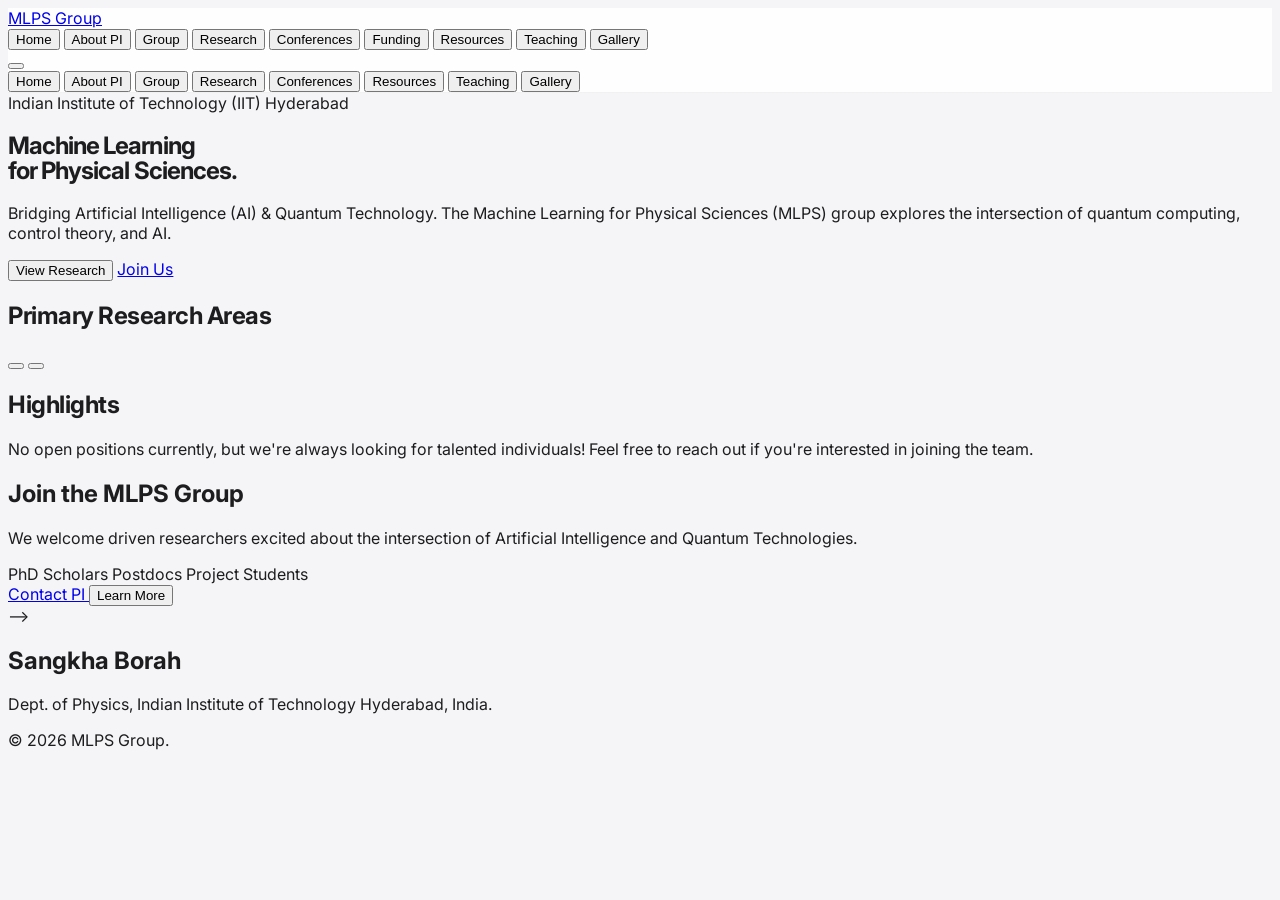
==== index.html @ 763b447e "Mar 2 - 2026" ====
<!DOCTYPE html>
<html lang="en">
<head>
    <meta charset="UTF-8">
    <meta name="viewport" content="width=device-width, initial-scale=1.0">
    <title>MLPS | Machine Learning for Physical Sciences</title>
    <!-- Tailwind CSS -->
    <script src="https://cdn.tailwindcss.com"></script>
    <!-- Google Fonts: Inter -->
    <link rel="preconnect" href="https://fonts.googleapis.com">
    <link rel="preconnect" href="https://fonts.gstatic.com" crossorigin>
    <link href="https://fonts.googleapis.com/css2?family=Inter:wght@300;400;500;600;700;800&display=swap" rel="stylesheet">
    <!-- Lucide Icons -->
    <script src="https://unpkg.com/lucide@latest"></script>

    <style>
        :root {
            --bg-body: #F5F5F7;
            --text-primary: #1D1D1F;
            --text-secondary: #86868B;
        }
        
        body {
            font-family: 'Inter', sans-serif;
            background-color: var(--bg-body);
            color: var(--text-primary);
            -webkit-font-smoothing: antialiased;
            overflow-y: scroll; /* Prevent layout shift when switching tabs */
        }

        /* Glassmorphism Navigation */
        .glass-nav {
            background: rgba(255, 255, 255, 0.85);
            backdrop-filter: saturate(180%) blur(20px);
            -webkit-backdrop-filter: saturate(180%) blur(20px);
            border-bottom: 1px solid rgba(0,0,0,0.05);
        }

        /* Apple-style Bento Cards */
        .card {
            background: white;
            border-radius: 24px;
            box-shadow: 0 4px 6px -1px rgba(0, 0, 0, 0.02), 0 2px 4px -1px rgba(0, 0, 0, 0.02);
            transition: all 0.4s cubic-bezier(0.25, 0.8, 0.25, 1);
            overflow: hidden;
        }
        
        .card:hover {
            transform: scale(1.01);
            box-shadow: 0 20px 40px -10px rgba(0, 0, 0, 0.08);
        }

        /* Typography Utilities */
        .heading-hero {
            letter-spacing: -0.04em;
            line-height: 1.05;
        }
        
        .heading-section {
            letter-spacing: -0.02em;
        }

        /* Navigation Active State */
        .nav-link.active {
            color: black;
            font-weight: 600;
        }

        /* Fade Animation for Tab Switching */
        .fade-in {
            animation: fadeIn 0.4s ease-in-out;
        }

        @keyframes fadeIn {
            from { opacity: 0; transform: translateY(10px); }
            to { opacity: 1; transform: translateY(0); }
        }

        /* Hide elements utility */
        .hidden-tab {
            display: none;
        }

        /* Horizontal Scroll Snap for Research Areas */
        .snap-x-mandatory {
            scroll-snap-type: x mandatory;
        }
        .snap-center {
            scroll-snap-align: center;
        }
    </style>
</head>
<body class="selection:bg-black selection:text-white flex flex-col min-h-screen">

    <!-- Navigation -->
    <nav class="fixed w-full z-50 glass-nav transition-all duration-300" id="navbar">
        <div class="max-w-7xl mx-auto px-6 h-14 flex items-center justify-between">
            <a href="#" onclick="switchTab('home')" class="text-lg font-semibold tracking-tight text-black flex items-center gap-2 cursor-pointer">
                <i data-lucide="atom" class="w-5 h-5"></i> MLPS Group
            </a>
            
            <!-- Desktop Menu -->
            <div class="hidden md:flex space-x-4 lg:space-x-6 text-xs font-medium text-gray-500 tracking-wide uppercase">
                <button onclick="switchTab('home')" class="nav-link hover:text-black transition-colors" id="nav-home">Home</button>
                <button onclick="switchTab('about')" class="nav-link hover:text-black transition-colors" id="nav-about">About PI</button>
                <button onclick="switchTab('group')" class="nav-link hover:text-black transition-colors" id="nav-group">Group</button>
                <button onclick="switchTab('research')" class="nav-link hover:text-black transition-colors" id="nav-research">Research</button>
                <button onclick="switchTab('conferences')" class="nav-link hover:text-black transition-colors" id="nav-conferences">Conferences</button>
                <button onclick="switchTab('funding')" class="nav-link hover:text-black transition-colors" id="nav-funding">Funding</button>
                <button onclick="switchTab('resources')" class="nav-link hover:text-black transition-colors" id="nav-resources">Resources</button>
                <button onclick="switchTab('teaching')" class="nav-link hover:text-black transition-colors" id="nav-teaching">Teaching</button>
                <button onclick="switchTab('gallery')" class="nav-link hover:text-black transition-colors" id="nav-gallery">Gallery</button>
            </div>

            <!-- Mobile Menu Button -->
            <button class="md:hidden text-gray-500 hover:text-black" onclick="document.getElementById('mobile-menu').classList.toggle('hidden')">
                <i data-lucide="menu" class="w-6 h-6"></i>
            </button>
        </div>
        
        <!-- Mobile Menu Dropdown -->
        <div id="mobile-menu" class="hidden absolute top-14 left-0 w-full bg-white/95 backdrop-blur-xl border-b border-gray-100 p-6 flex flex-col space-y-4 shadow-xl md:hidden">
            <button onclick="switchTab('home'); toggleMobileMenu()" class="text-left text-sm font-medium text-gray-800">Home</button>
            <button onclick="switchTab('about'); toggleMobileMenu()" class="text-left text-sm font-medium text-gray-800">About PI</button>
            <button onclick="switchTab('group'); toggleMobileMenu()" class="text-left text-sm font-medium text-gray-800">Group</button>
            <button onclick="switchTab('research'); toggleMobileMenu()" class="text-left text-sm font-medium text-gray-800">Research</button>
            <button onclick="switchTab('conferences'); toggleMobileMenu()" class="text-left text-sm font-medium text-gray-800">Conferences</button>
            <!-- <button onclick="switchTab('funding'); toggleMobileMenu()" class="text-left text-sm font-medium text-gray-800">Funding</button> -->
            <button onclick="switchTab('resources'); toggleMobileMenu()" class="text-left text-sm font-medium text-gray-800">Resources</button>
            <button onclick="switchTab('teaching'); toggleMobileMenu()" class="text-left text-sm font-medium text-gray-800">Teaching</button>
            <button onclick="switchTab('gallery'); toggleMobileMenu()" class="text-left text-sm font-medium text-gray-800">Gallery</button>
        </div>
    </nav>

    <!-- Main Content Area -->
    <main class="pt-24 pb-20 flex-grow px-6 max-w-7xl mx-auto w-full">

        <!-- ================= VIEW: HOME ================= -->
        <div id="view-home" class="view-section fade-in">
            <section class="mb-16 text-center md:text-left">
                <div class="flex flex-col md:flex-row items-center justify-between">
                    <div class="max-w-3xl py-12">
                        <div class="inline-flex items-center gap-2 px-3 py-1 rounded-full bg-gray-200/50 text-gray-600 text-[10px] font-bold uppercase tracking-widest mb-6">
                            <span>Indian Institute of Technology (IIT) Hyderabad</span>
                        </div>
                        <h1 class="heading-hero text-5xl md:text-8xl font-bold text-black mb-6">
                            Machine Learning <br/>
                            <span class="text-gray-400">for Physical Sciences.</span>
                        </h1>
                        <p class="text-xl md:text-2xl text-gray-500 font-light leading-relaxed max-w-2xl">
                            Bridging Artificial Intelligence (AI) & Quantum Technology. The Machine Learning for Physical Sciences (MLPS) group explores the intersection of quantum computing, control theory, and AI.
                        </p>
                        <div class="mt-8 flex flex-col sm:flex-row gap-4 justify-center md:justify-start">
                            <button onclick="switchTab('research')" class="bg-black text-white px-8 py-3 rounded-full font-medium hover:bg-gray-800 transition-colors">
                                View Research
                            </button>
                            <a href="#openings" class="bg-white text-black border border-gray-200 px-8 py-3 rounded-full font-medium hover:bg-gray-50 transition-colors flex items-center justify-center gap-2">
                                Join Us <span class="w-2 h-2 rounded-full bg-green-500 animate-pulse"></span>
                            </a>
                        </div>
                    </div>
                    <div class="relative w-64 h-64 md:w-96 md:h-96 opacity-60">
                        <div class="absolute inset-0 bg-blue-400 rounded-full mix-blend-multiply filter blur-3xl animate-blob"></div>
                        <div class="absolute top-0 -right-4 w-72 h-72 bg-purple-400 rounded-full mix-blend-multiply filter blur-3xl animate-blob animation-delay-2000"></div>
                        <div class="absolute -bottom-8 left-20 w-72 h-72 bg-pink-400 rounded-full mix-blend-multiply filter blur-3xl animate-blob animation-delay-4000"></div>
                    </div>
                </div>
            </section>

             <section class="mb-16">
                <div class="flex items-center justify-between mb-6">
                    <h2 class="text-2xl font-semibold heading-section">Primary Research Areas</h2>
                    <div class="flex gap-2">
                         <button onclick="document.getElementById('areas-container').scrollBy({left: -300, behavior: 'smooth'})" class="p-2 rounded-full bg-white border hover:bg-gray-50"><i data-lucide="arrow-left" class="w-4 h-4"></i></button>
                         <button onclick="document.getElementById('areas-container').scrollBy({left: 300, behavior: 'smooth'})" class="p-2 rounded-full bg-white border hover:bg-gray-50"><i data-lucide="arrow-right" class="w-4 h-4"></i></button>
                    </div>
                </div>
                <div id="areas-container" class="flex overflow-x-auto gap-6 pb-4 snap-x-mandatory hide-scrollbar">
                    </div>
            </section>

            <section class="mb-16">
                <div class="flex items-center justify-between mb-6">
                    <h2 class="text-3xl font-semibold heading-section">Highlights</h2>
                </div>
                <div id="highlights-container" class="flex flex-col gap-8">
                    </div>
            </section>

            <section id="openings" class="mb-12 relative group">
                <div class="bg-black rounded-[2rem] p-10 md:p-16 text-center relative overflow-hidden border border-white/10 shadow-2xl">
                    
                    <div class="absolute inset-0 overflow-hidden pointer-events-none">
                        <div class="absolute -top-[30%] -left-[10%] w-[60%] h-[60%] bg-blue-600/30 rounded-full blur-[100px] mix-blend-screen group-hover:bg-blue-500/40 transition-all duration-1000"></div>
                        <div class="absolute -bottom-[30%] -right-[10%] w-[60%] h-[60%] bg-purple-600/30 rounded-full blur-[100px] mix-blend-screen group-hover:bg-purple-500/40 transition-all duration-1000"></div>
                    </div>

                    <div class="relative z-10 flex flex-col items-center">
                        
                        <div class="inline-flex items-center gap-2 px-3 py-1.5 rounded-full bg-green-500/10 border border-green-500/20 text-green-400 text-xs font-bold uppercase tracking-widest mb-6">
                            <span class="relative flex h-2 w-2">
                                <span class="animate-ping absolute inline-flex h-full w-full rounded-full bg-green-400 opacity-75"></span>
                                <span class="relative inline-flex rounded-full h-2 w-2 bg-green-500"></span>
                            </span>
                            No open positions currently, but we're always looking for talented individuals! Feel free to reach out if you're interested in joining the team.
                        </div>

                        <h2 class="text-4xl md:text-5xl font-bold text-transparent bg-clip-text bg-gradient-to-r from-white via-gray-200 to-gray-500 mb-6">
                            Join the MLPS Group
                        </h2>

                        <p class="text-gray-400 max-w-2xl mx-auto mb-8 text-lg leading-relaxed font-light">
                            We welcome driven researchers excited about the intersection of <span class="text-white font-medium">Artificial Intelligence</span> and <span class="text-white font-medium">Quantum Technologies</span>.
                        </p>

                        <div class="flex flex-wrap justify-center gap-3 mb-10">
                            <span class="px-4 py-2 rounded-xl bg-white/5 border border-white/10 text-sm text-gray-300 backdrop-blur-md flex items-center gap-2 shadow-sm">
                                <i data-lucide="graduation-cap" class="w-4 h-4"></i> PhD Scholars
                            </span>
                            <span class="px-4 py-2 rounded-xl bg-white/5 border border-white/10 text-sm text-gray-300 backdrop-blur-md flex items-center gap-2 shadow-sm">
                                <i data-lucide="microscope" class="w-4 h-4"></i> Postdocs
                            </span>
                            <span class="px-4 py-2 rounded-xl bg-white/5 border border-white/10 text-sm text-gray-300 backdrop-blur-md flex items-center gap-2 shadow-sm">
                                <i data-lucide="terminal-square" class="w-4 h-4"></i> Project Students
                            </span>
                        </div>

                        <div class="flex flex-col sm:flex-row justify-center gap-4 w-full sm:w-auto">
                            <a href="mailto:sangkha.borah@phy.iith.ac.in" class="bg-white text-black px-8 py-3.5 rounded-full font-bold hover:bg-gray-100 hover:scale-105 hover:shadow-[0_0_30px_rgba(255,255,255,0.3)] transition-all duration-300 flex items-center justify-center gap-2">
                                <i data-lucide="mail" class="w-5 h-5"></i> Contact PI
                            </a>
                            <button onclick="switchTab('about')" class="bg-white/5 backdrop-blur-md border border-white/20 text-white px-8 py-3.5 rounded-full font-medium hover:bg-white/10 transition-colors flex items-center justify-center">
                                Learn More
                            </button>
                        </div>
                        
                    </div>
                </div>
            </section>

            
        </div>

        <!-- ================= VIEW: ABOUT PI ================= -->
        <div id="view-about" class="view-section hidden-tab fade-in">
             <div class="mb-12">
                <h2 class="text-4xl font-bold mb-4">About the PI</h2>
                <div class="h-1 w-20 bg-black rounded-full"></div>
            </div>

            <!-- Top Section: Split Layout (Intro & Experience) -->
            <div class="bg-white rounded-t-3xl p-8 md:p-16 shadow-sm border-b border-gray-50 flex flex-col lg:flex-row gap-12 items-start">
                
                <!-- Left Column: Photo & Contact Dock -->
                <div class="shrink-0 relative group w-full lg:w-1/3 sticky top-24">
                    <div class="aspect-[3/4] rounded-2xl overflow-hidden shadow-lg bg-gray-200 relative mb-8">
                        <!-- Placeholder for PI Image -->
                        <img id="pi-image" src="" alt="Sangkha Borah" class="w-full h-full object-cover grayscale group-hover:grayscale-0 transition-all duration-500">
                    </div>
                    
                    <!-- NEW Social Dock (Replaced the old one) -->
                    <div class="bg-gray-50 p-6 rounded-2xl border border-gray-100">
                        <h4 class="font-bold text-xs uppercase tracking-widest text-gray-400 mb-4 text-center">Connect</h4>
                        
                        <!-- Primary Details -->
                        <div class="space-y-3 text-sm mb-6">
                            <div class="flex items-center gap-3 text-gray-600">
                                <i data-lucide="mail" class="w-4 h-4 shrink-0"></i>
                                <a href="mailto:sangkha.borah@phy.iith.ac.in" class="hover:text-black break-all transition-colors">sangkha.borah@phy.iith.ac.in</a>
                            </div>
                            <div class="flex items-center gap-3 text-gray-600">
                                <i data-lucide="map-pin" class="w-4 h-4 shrink-0"></i>
                                <span>Dept. of Physics, IIT Hyderabad</span>
                            </div>
                        </div>

                        <!-- Social Dock Buttons -->
                        <div class="grid grid-cols-4 gap-2">
                             <a href="mailto:sangkha.borah@phy.iith.ac.in" class="flex items-center justify-center h-12 bg-white rounded-xl text-gray-600 hover:text-black hover:shadow-md hover:-translate-y-1 transition-all duration-300 border border-gray-100" title="Email">
                                <i data-lucide="mail" class="w-5 h-5"></i>
                            </a>
                            <a href="https://scholar.google.com/citations?user=qfByhykAAAAJ&hl=en" target="_blank" class="flex items-center justify-center h-12 bg-white rounded-xl text-gray-600 hover:text-blue-600 hover:shadow-md hover:-translate-y-1 transition-all duration-300 border border-gray-100" title="Google Scholar">
                                <i data-lucide="graduation-cap" class="w-5 h-5"></i>
                            </a>
                            <a href="www.linkedin.com/in/sangkha-borah-2a45843b4" target="_blank" class="flex items-center justify-center h-12 bg-white rounded-xl text-gray-600 hover:text-blue-700 hover:shadow-md hover:-translate-y-1 transition-all duration-300 border border-gray-100" title="LinkedIn">
                                <i data-lucide="linkedin" class="w-5 h-5"></i>
                            </a>
                            <a href="#" target="_blank" class="flex items-center justify-center h-12 bg-white rounded-xl text-gray-600 hover:text-black hover:shadow-md hover:-translate-y-1 transition-all duration-300 border border-gray-100" title="X (Twitter)">
                                <i data-lucide="twitter" class="w-5 h-5"></i>
                            </a>
                        </div>
                    </div>
                </div>
                
                <!-- Right Column: Bio & Experience Timeline -->
                <div class="w-full lg:w-2/3">
                    <h2 class="text-sm font-bold uppercase tracking-widest text-blue-600 mb-2">Principal Investigator</h2>
                    <h3 class="text-4xl font-bold text-black mb-6" id="pi-name"></h3>
                    <div class="prose prose-lg text-gray-600 font-light leading-relaxed mb-8" id="pi-bio"></div>
                    
                    <!-- Research Interests -->
                    <h3 class="text-xl font-bold text-black mb-4">Current Research Interests</h3>
                    <ul class="list-disc ml-5 space-y-2 text-gray-700 text-sm mb-12">
                        <li>ML for Quantum Technology: Developing machine learning methods to tackle computational and design challenges across quantum technologies.</li>
                        <li>Quantum Control: Designing robust quantum control protocols using AI for high-fidelity state preparation and control operations.</li>
                        <li>Quantum Error Correction: Creating data-driven quantum error-correcting schemes to stabilize fragile quantum information.</li>
                        <li>Quantum ML: Exploring variational circuits and kernel-based models for quantum-enhanced learning tasks.</li>
                        <li>Neuromorphic Computing: Building brain-inspired architectures that harness quantum and neuromorphic principles for efficient computation.</li>
                        <li>ML for Photonics: Using ML to inversely design and optimize complex photonic structures and devices.</li>
                        <li> ML for Condensed Matter Physics: Leveraging ML to classify phases, discover emergent behavior, and accelerate simulations in condensed matter systems.</li>
                        <li>Applications of ML and Quantum Technology for fundamental interdisciplinary research in physics, chemistry, material science and other domains.</li>
                    </ul>

                     <!-- Professional Experience -->
                     <h3 class="text-xl font-bold text-black mb-6">Research Career</h3>
                     <div class="relative border-l border-gray-200 ml-3 space-y-8 pb-4">
                         
                         <!-- Item -->
                         <div class="relative pl-8">
                             <div class="absolute -left-[9px] top-1 w-4 h-4 rounded-full bg-blue-600 border-4 border-white shadow-sm"></div>
                             <div class="font-bold text-gray-900">May 2025 -- Present</div>
                             <div class="text-lg text-gray-800 font-medium">Assistant Professor</div>
                             <div class="text-gray-600">Department of Physics, Indian Institute of Technology Hyderabad.</div>
                         </div>

                         <!-- Item -->
                         <div class="relative pl-8">
                             <div class="absolute -left-[9px] top-1 w-4 h-4 rounded-full bg-gray-300 border-4 border-white"></div>
                             <div class="font-bold text-gray-900">Dec 2022 -- May 2025</div>
                             <div class="text-lg text-gray-800 font-medium">Postdoctoral Researcher</div>
                             <div class="text-gray-600">Marquardt Theory Division, Max Planck Institute for the Science of Light & University of Erlangen, Germany.</div>
                             <div class="text-gray-500 text-xs mt-2 italic bg-gray-50 p-2 rounded inline-block">Munich Quantum Valley (MQV) Initiative. Advisor: Prof. Florian Marquardt.</div>
                         </div>

                         <!-- Item -->
                         <div class="relative pl-8">
                             <div class="absolute -left-[9px] top-1 w-4 h-4 rounded-full bg-gray-300 border-4 border-white"></div>
                             <div class="font-bold text-gray-900">Aug 2020 -- Nov 2022</div>
                             <div class="text-lg text-gray-800 font-medium">Postdoctoral Researcher</div>
                             <div class="text-gray-600">Quantum Machines Unit, OIST, Okinawa, Japan.</div>
                             <div class="text-gray-500 text-xs mt-1 italic">Advisor: Prof. Jason Twamley.</div>
                         </div>

                         <!-- Item -->
                         <div class="relative pl-8">
                             <div class="absolute -left-[9px] top-1 w-4 h-4 rounded-full bg-gray-300 border-4 border-white"></div>
                             <div class="font-bold text-gray-900">Apr 2020 -- July 2020</div>
                             <div class="text-lg text-gray-800 font-medium">Visiting Researcher</div>
                             <div class="text-gray-600">Quantum Systems Unit, OIST, Okinawa, Japan.</div>
                             <div class="text-gray-500 text-xs mt-1 italic">Advisor: Prof. Thomas Busch.</div>
                         </div>

                         <!-- Item -->
                         <div class="relative pl-8">
                             <div class="absolute -left-[9px] top-1 w-4 h-4 rounded-full bg-gray-300 border-4 border-white"></div>
                             <div class="font-bold text-gray-900">Sept 2018 -- March 2020</div>
                             <div class="text-lg text-gray-800 font-medium">Postdoctoral Researcher</div>
                             <div class="text-gray-600">Quantum Transport and Electronic Structure Theory Unit, OIST, Okinawa, Japan.</div>
                             <div class="text-gray-500 text-xs mt-1 italic">Advisor: Prof. Fabian Pauly.</div>
                         </div>

                         <!-- Item (Doctoral) -->
                         <div class="relative pl-8">
                             <div class="absolute -left-[9px] top-1 w-4 h-4 rounded-full bg-black border-4 border-white"></div>
                             <div class="font-bold text-gray-900">Aug 2013 -- Jul 2018</div>
                             <div class="text-lg text-gray-800 font-medium">Ph.D. in Physics</div>
                             <div class="text-gray-600">Atomistic Modeling and Simulation Group, IIT Guwahati, India.</div>
                             <div class="text-gray-500 text-xs mt-2 italic bg-gray-50 p-2 rounded block">
                                 <strong>Thesis:</strong> "Ab-inito Molecular Dynamics Investigation of the Structural, Dynamical and Spectroscopic Aspects of Waterborne Selenium and Arsenic Species".<br>
                                 <strong>Advisor:</strong> Prof. Padma Kumar Padmanabhan.
                             </div>
                         </div>
                     </div>
                </div>
            </div>

            <!-- Bottom Section: Full Width Content (Education onwards) -->
            <div class="bg-white rounded-b-3xl p-8 md:p-16 shadow-sm border-t-0">
                
                <!-- Education Grid -->
                <h3 class="text-2xl font-bold text-black mb-8 border-b border-gray-100 pb-4">Education</h3>
                <div class="grid grid-cols-1 md:grid-cols-2 gap-6 mb-16">
                    <div class="p-6 bg-gray-50 rounded-2xl border border-gray-100 hover:border-gray-200 transition-colors">
                        <div class="flex justify-between items-start mb-2">
                            <h4 class="font-bold text-lg text-gray-900">M.Sc. in Physics</h4>
                            <span class="bg-black text-white text-xs font-bold px-2 py-1 rounded">2013</span>
                        </div>
                        <p class="text-gray-600 mb-4">Indian Institute of Technology (IIT) Guwahati</p>
                        <div class="inline-block bg-white border border-gray-200 text-gray-700 text-sm font-mono px-3 py-1 rounded-md">
                            CGPA: 8.0/10 (First Class)
                        </div>
                    </div>

                    <div class="p-6 bg-gray-50 rounded-2xl border border-gray-100 hover:border-gray-200 transition-colors">
                        <div class="flex justify-between items-start mb-2">
                            <h4 class="font-bold text-lg text-gray-900">B.Sc. in Physics</h4>
                            <span class="bg-black text-white text-xs font-bold px-2 py-1 rounded">2010</span>
                        </div>
                        <p class="text-gray-600 mb-4">Cotton College, Gauhati University</p>
                        <div class="inline-block bg-white border border-gray-200 text-gray-700 text-sm font-mono px-3 py-1 rounded-md">
                            80.4% (Univ Rank: 3rd)
                        </div>
                    </div>

                    <div class="p-6 bg-gray-50 rounded-2xl border border-gray-100 hover:border-gray-200 transition-colors">
                        <div class="flex justify-between items-start mb-2">
                            <h4 class="font-bold text-lg text-gray-900">Higher Secondary</h4>
                            <span class="bg-gray-200 text-gray-600 text-xs font-bold px-2 py-1 rounded">2007</span>
                        </div>
                        <p class="text-gray-600 mb-4">North Lakhimpur College (Science)</p>
                        <div class="inline-block bg-white border border-gray-200 text-gray-700 text-sm font-mono px-3 py-1 rounded-md">
                            83.2% (First Class)
                        </div>
                    </div>

                    <div class="p-6 bg-gray-50 rounded-2xl border border-gray-100 hover:border-gray-200 transition-colors">
                        <div class="flex justify-between items-start mb-2">
                            <h4 class="font-bold text-lg text-gray-900">High School</h4>
                            <span class="bg-gray-200 text-gray-600 text-xs font-bold px-2 py-1 rounded">2005</span>
                        </div>
                        <p class="text-gray-600 mb-4">Namani Subansiri High School</p>
                        <div class="inline-block bg-white border border-gray-200 text-gray-700 text-sm font-mono px-3 py-1 rounded-md">
                            88.7% (Distinction)
                        </div>
                    </div>
                </div>

                <!-- Awards & Achievements -->
                <div class="mb-16">
                    <h3 class="text-2xl font-bold text-black mb-8 border-b border-gray-100 pb-4">Awards & Achievements</h3>
                    <div class="grid grid-cols-1 md:grid-cols-2 lg:grid-cols-3 gap-6">
                        <div class="border-l-4 border-yellow-400 pl-4 py-1">
                            <span class="text-xs font-bold text-gray-400 block mb-1">2013</span>
                            <p class="font-bold text-gray-900">Qualified GATE</p>
                            <p class="text-sm text-gray-600">Graduate Aptitude Test in Engineering</p>
                        </div>
                        <div class="border-l-4 border-yellow-400 pl-4 py-1">
                            <span class="text-xs font-bold text-gray-400 block mb-1">2013</span>
                            <p class="font-bold text-gray-900">Chief Minister's Merit Scholarship</p>
                            <p class="text-sm text-gray-600">₹100,000 award for academic excellence</p>
                        </div>
                        <div class="border-l-4 border-gray-300 pl-4 py-1">
                            <span class="text-xs font-bold text-gray-400 block mb-1">2011</span>
                            <p class="font-bold text-gray-900">Qualified JAM</p>
                            <p class="text-sm text-gray-600">Joint Admission Test for M.Sc</p>
                        </div>
                        <div class="border-l-4 border-gray-300 pl-4 py-1">
                            <span class="text-xs font-bold text-gray-400 block mb-1">2010</span>
                            <p class="font-bold text-gray-900">University Rank: 3rd</p>
                            <p class="text-sm text-gray-600">Gauhati University (B.Sc Physics)</p>
                        </div>
                        <div class="border-l-4 border-gray-300 pl-4 py-1">
                            <span class="text-xs font-bold text-gray-400 block mb-1">2007</span>
                            <p class="font-bold text-gray-900">Vidya Bhushan Award</p>
                            <p class="text-sm text-gray-600">Amul India Excellence Award</p>
                        </div>
                        <div class="border-l-4 border-gray-300 pl-4 py-1">
                            <span class="text-xs font-bold text-gray-400 block mb-1">2005</span>
                            <p class="font-bold text-gray-900">Distinction</p>
                            <p class="text-sm text-gray-600">SEBA (Board of Secondary Education Assam)</p>
                        </div>
                    </div>
                </div>

                <!-- Two Column Layout for Expertise and Service -->
                <div class="grid grid-cols-1 lg:grid-cols-1 gap-12 mb-16">
                    <!-- Service -->
                    <div>
                        <h3 class="text-2xl font-bold text-black mb-6 border-b border-gray-100 pb-4">Academic Service</h3>
                        <div class="bg-gray-50 rounded-2xl p-6">
                            <div class="mb-6">
                                <h5 class="font-bold text-gray-900 flex items-center gap-2 mb-2"><i data-lucide="book-open-check" class="w-4 h-4"></i> Guest Editor</h5>
                                <p class="text-sm text-gray-600">Special issue on "Quantum Control and Machine Learning" in <em>Mathematics</em> (MDPI).</p>
                            </div>
                            <div class="mb-6">
                                <h5 class="font-bold text-gray-900 flex items-center gap-2 mb-2"><i data-lucide="file-search" class="w-4 h-4"></i> Journal Reviewer</h5>
                                <div class="flex flex-wrap gap-2">
                                    <span class="px-2 py-1 bg-white border border-gray-200 rounded text-xs text-gray-600">Phys. Rev. Letter</span>
                                    <span class="px-2 py-1 bg-white border border-gray-200 rounded text-xs text-gray-600">Quantum</span>
                                    <span class="px-2 py-1 bg-white border border-gray-200 rounded text-xs text-gray-600">Phys. Rev. X</span>
                                    <span class="px-2 py-1 bg-white border border-gray-200 rounded text-xs text-gray-600">PRX Quantum</span>
                                    <span class="px-2 py-1 bg-white border border-gray-200 rounded text-xs text-gray-600">Nature Communication</span>
                                    <span class="px-2 py-1 bg-white border border-gray-200 rounded text-xs text-gray-600">Phys. Rev. A/B/Applied</span>
                                    <span class="px-2 py-1 bg-white border border-gray-200 rounded text-xs text-gray-600">Phys. Rev. Research</span>
                                    <span class="px-2 py-1 bg-white border border-gray-200 rounded text-xs text-gray-600">Scientific Reports</span>
                                    <span class="px-2 py-1 bg-white border border-gray-200 rounded text-xs text-gray-600">APL Machine Learning</span>
                                </div>
                            </div>
                            <div>
                                <h5 class="font-bold text-gray-900 flex items-center gap-2 mb-2"><i data-lucide="users" class="w-4 h-4"></i> Organization</h5>
                                <p class="text-sm text-gray-600">Organizer of the '2nd Workshop on Machine Learning for Quantum Technology' (2024) at Max Planck Institute for the Science of Light (Germany).</p>
                            </div>
                        </div>
                    </div>
                </div>

                <!-- Conferences & Presentations -->
                <div class="mb-16">
                    <h3 class="text-2xl font-bold text-black mb-6 border-b border-gray-100 pb-4">Conferences & Presentations</h3>
                    <div class="bg-gray-50 rounded-2xl p-6">
                        <ul class="space-y-4 text-sm text-gray-600">
                            <li class="flex items-start gap-3">
                                <span class="w-1.5 h-1.5 rounded-full bg-blue-600 mt-1.5 shrink-0"></span>
                                <div><strong class="text-gray-900">Invited talk</strong>, <em>QIEQT-2026 : Quantum Information &amp; Emerging Quantum Technologies</em>, Department of Physics and Astronomy, NIT Rourkela, India (Jan 27 - Jan 31, 2026). Topic: Echoes of the Past: Non-Markovian Feedback for Optimized Quantum Error Correction.</div>
                            </li>
                            <li class="flex items-start gap-3">
                                <span class="w-1.5 h-1.5 rounded-full bg-blue-600 mt-1.5 shrink-0"></span>
                                <div><strong class="text-gray-900">Invited talk</strong>, <em>EQCFAA 2025 - Exploring Quantum Computing Fundamentals, Algorithms and Emerging Applications</em>, Vardhamaan College of Engineering, India in association with IEEE Nanotechnology Council of VCE (Nov 24 - Nov 29, 2025). Topic: Quantum Computing -- Basics to Recent Developments.</div>
                            </li>
                            <li class="flex items-start gap-3">
                                <span class="w-1.5 h-1.5 rounded-full bg-blue-600 mt-1.5 shrink-0"></span>
                                <div><strong class="text-gray-900">Poster</strong>, <em>Munich Quantum Valley Annual Meeting</em>, Eichstätt, Germany (Oct 08 - Oct 11, 2024). Topic: Fault-tolerant Quantum Error Correction with Reinforcement Learning.</div>
                            </li>
                            <li class="flex items-start gap-3">
                                <span class="w-1.5 h-1.5 rounded-full bg-blue-600 mt-1.5 shrink-0"></span>
                                <div><strong class="text-gray-900">Participant</strong>, <em>Intensive Course on Machine Learning: From Basics to Advanced Concepts</em>, Max Planck Institute for the Science of Light, Erlangen, Germany (May 06 - May 08, 2024). Topic: Machine learning for quantum control.</div>
                            </li>
                            <li class="flex items-start gap-3">
                                <span class="w-1.5 h-1.5 rounded-full bg-blue-600 mt-1.5 shrink-0"></span>
                                <div><strong class="text-gray-900">Talk</strong>, <em>DPG Spring March Meeting 2024</em>, Technische Universität Berlin, Germany (Mar 17 - Mar 22, 2024). Topic: Accurate Quantum Feedback Control via Conditional State Tomography with Reinforcement Learning.</div>
                            </li>
                            <li class="flex items-start gap-3">
                                <span class="w-1.5 h-1.5 rounded-full bg-blue-600 mt-1.5 shrink-0"></span>
                                <div><strong class="text-gray-900">Talk</strong>, <em>APS March Meeting 2024</em>, Minneapolis, United States (Mar 02 - Mar 08, 2024). Topic: Accurate real-time feedback quantum control with reinforcement learning.</div>
                            </li>
                            <li class="flex items-start gap-3">
                                <span class="w-1.5 h-1.5 rounded-full bg-blue-600 mt-1.5 shrink-0"></span>
                                <div><strong class="text-gray-900">Poster</strong>, <em>Munich Quantum Valley Annual Meeting</em>, Eichstätt, Germany (Sep 26 - Sep 28, 2023). Topic: Gottesman-Kitaev-Preskill quantum error correction with non-Markovian feedback.</div>
                            </li>
                            <li class="flex items-start gap-3">
                                <span class="w-1.5 h-1.5 rounded-full bg-blue-600 mt-1.5 shrink-0"></span>
                                <div><strong class="text-gray-900">Attendee</strong>, <em>Frontiers of Neuromorphic Computing</em>, Max Planck Institute for the Science of Light, Germany (Sep 5 - Sep 7, 2023).</div>
                            </li>
                            <li class="flex items-start gap-3">
                                <span class="w-1.5 h-1.5 rounded-full bg-blue-600 mt-1.5 shrink-0"></span>
                                <div><strong class="text-gray-900">Talk</strong>, <em>FAU Quantum Theory Summer Symposium 2023</em>, Friedrich-Alexander-Universität Erlangen-Nürnberg (FAU) (Aug 2, 2023). Topic: Model-based Reinforcement Learning for Feedback-control of Quantum System.</div>
                            </li>
                            <li class="flex items-start gap-3">
                                <span class="w-1.5 h-1.5 rounded-full bg-blue-600 mt-1.5 shrink-0"></span>
                                <div><strong class="text-gray-900">Internal Meeting</strong>, <em>MQV K8 Consortia (Hardware adapted theory)</em>, Max Planck Institute of Quantum Optics Garching, Germany (June 14, 2023).</div>
                            </li>
                            <li class="flex items-start gap-3">
                                <span class="w-1.5 h-1.5 rounded-full bg-blue-600 mt-1.5 shrink-0"></span>
                                <div><strong class="text-gray-900">Discussion Meeting</strong>, <em>Theoretical Quantum Computing (Consortia K4 MQV)</em>, Max Planck Institute of Quantum Optics Garching, Germany (May 2, 2023).</div>
                            </li>
                            <li class="flex items-start gap-3">
                                <span class="w-1.5 h-1.5 rounded-full bg-blue-600 mt-1.5 shrink-0"></span>
                                <div><strong class="text-gray-900">Attendee</strong>, <em>Quantum Machine Learning - Integrating Hardware and Software Developments</em>, FAU and Max Planck Institute for Science of Light, Germany (Feb 14 - Feb 16, 2023).</div>
                            </li>
                            <li class="flex items-start gap-3">
                                <span class="w-1.5 h-1.5 rounded-full bg-blue-600 mt-1.5 shrink-0"></span>
                                <div><strong class="text-gray-900">Invited Offline Talk</strong>, <em>Max Planck Institute for Science of Light and FAU</em>, Germany (Nov 29, 2022). Topic: Reinforcement learning for quantum control.</div>
                            </li>
                            <li class="flex items-start gap-3">
                                <span class="w-1.5 h-1.5 rounded-full bg-blue-600 mt-1.5 shrink-0"></span>
                                <div><strong class="text-gray-900">Invited Zoom Talk</strong>, <em>Prof. Florian Marquardt group at Max Planck Institute for Science of Light</em>, Erlangen, Germany (Jul 19, 2022). Topic: Measurement-based feedback control, Quantum error correction, and Deep reinforcement learning for closed and open loop control.</div>
                            </li>
                            <li class="flex items-start gap-3">
                                <span class="w-1.5 h-1.5 rounded-full bg-blue-600 mt-1.5 shrink-0"></span>
                                <div><strong class="text-gray-900">Poster Presentation</strong>, <em>The 29th International Conference on Low Temperature Physics, LT29</em>, Sapporo, Japan (Aug 18 - 24, 2022). Topic: MBE-CQEC: A new method for continuous quantum error correction.</div>
                            </li>
                            <li class="flex items-start gap-3">
                                <span class="w-1.5 h-1.5 rounded-full bg-blue-600 mt-1.5 shrink-0"></span>
                                <div><strong class="text-gray-900">Invited Talk</strong>, <em>Macroscopic Quantum Machines Seminar</em>, Okinawa Institute of Science and Technology Graduate University, Japan (Apr 7, 2022). Topic: Measurement based estimator scheme for continuous quantum error correction.</div>
                            </li>
                            <li class="flex items-start gap-3">
                                <span class="w-1.5 h-1.5 rounded-full bg-blue-600 mt-1.5 shrink-0"></span>
                                <div><strong class="text-gray-900">Poster Presentation</strong>, <em>International School and Symposium on Nanoscale Transport and phoTonics 2019</em>, NTT Atsugi R&D Center, Japan (Nov 18 - 22, 2019). Topic: Ultra-fast Hot Carrier Relaxation Dynamics in 2D Materials.</div>
                            </li>
                            <li class="flex items-start gap-3">
                                <span class="w-1.5 h-1.5 rounded-full bg-blue-600 mt-1.5 shrink-0"></span>
                                <div><strong class="text-gray-900">Invited Talk Workshop</strong>, <em>Basics of PARAM-ISHAN</em>, IIT Guwahati, Assam, India (Jan 28, 2018). Topic: Working with ab initio molecular dynamics.</div>
                            </li>
                            <li class="flex items-start gap-3">
                                <span class="w-1.5 h-1.5 rounded-full bg-blue-600 mt-1.5 shrink-0"></span>
                                <div><strong class="text-gray-900">Oral Presentation</strong>, <em>REFLUX-201</em>, IIT Guwahati, Assam, India (Mar 16–18, 2018). Topic: Ab Initio Molecular Dynamics Studies of Waterborne Selenium Species.</div>
                            </li>
                            <li class="flex items-start gap-3">
                                <span class="w-1.5 h-1.5 rounded-full bg-blue-600 mt-1.5 shrink-0"></span>
                                <div><strong class="text-gray-900">Resource Person (Invited)</strong>, <em>Atomistic Computer Simulation Techniques (workshop)</em>, Assam University, Silchar, India (Oct 31 – Dec 1, 2017). Topic: A Simple Fortran 90 Program for Argon; Visualization and Analysis using VMD.</div>
                            </li>
                            <li class="flex items-start gap-3">
                                <span class="w-1.5 h-1.5 rounded-full bg-blue-600 mt-1.5 shrink-0"></span>
                                <div><strong class="text-gray-900">Poster Presentation</strong>, <em>Recent Advances in Modelling Rare Events (RARE)</em>, Agra, India (Dec 7 – 10, 2017). Topic: AIMD Studies of Waterborne Selenium Species.</div>
                            </li>
                            <li class="flex items-start gap-3">
                                <span class="w-1.5 h-1.5 rounded-full bg-blue-600 mt-1.5 shrink-0"></span>
                                <div><strong class="text-gray-900">Oral Presentation</strong>, <em>Department Day, Physics</em>, IIT Guwahati, Assam, India (Mar 12, 2017). Topic: Ab Initio Atomistic Simulation Techniques and Applications.</div>
                            </li>
                            <li class="flex items-start gap-3">
                                <span class="w-1.5 h-1.5 rounded-full bg-blue-600 mt-1.5 shrink-0"></span>
                                <div><strong class="text-gray-900">Poster Presentation</strong>, <em>5th Symposium on Advanced Biological Inorganic Chemistry (SABIC)</em>, Kolkata, India (Jan 7 – 11, 2017). Topic: Ab Initio Molecular Dynamics Studies of Waterborne Se Species.</div>
                            </li>
                            <li class="flex items-start gap-3">
                                <span class="w-1.5 h-1.5 rounded-full bg-blue-600 mt-1.5 shrink-0"></span>
                                <div><strong class="text-gray-900">Poster Presentation</strong>, <em>Research Conclave</em>, IIT Guwahati, Assam, India (Mar 17 – 20, 2016). Topic: First Principle Molecular Dynamics Studies of Various Selenium Species in Aqueous Environments.</div>
                            </li>
                            <li class="flex items-start gap-3">
                                <span class="w-1.5 h-1.5 rounded-full bg-blue-600 mt-1.5 shrink-0"></span>
                                <div><strong class="text-gray-900">Instructor</strong>, <em>National Workshop on Atomistic Simulation Techniques</em>, IIT Guwahati, Assam, India (Dec 21 – Dec 24, 2015). Topic: Writing a Basic Molecular Dynamics Code in Fortran-90; Visualization using VMD.</div>
                            </li>
                            <li class="flex items-start gap-3">
                                <span class="w-1.5 h-1.5 rounded-full bg-blue-600 mt-1.5 shrink-0"></span>
                                <div><strong class="text-gray-900">Poster Presentation</strong>, <em>XXVII IUPAP Conference on Computational Physics (CCP-2015)</em>, IIT Guwahati, Assam, India (Dec 2 – 5, 2015). Topic: Ab Initio Molecular Dynamics Studies of Selenic Acid in Water.</div>
                            </li>
                            <li class="flex items-start gap-3">
                                <span class="w-1.5 h-1.5 rounded-full bg-blue-600 mt-1.5 shrink-0"></span>
                                <div><strong class="text-gray-900">School and Seminar Presentation</strong>, <em>DST-SERB School on Density Functional Theory and Beyond</em>, Maharaja Sayajirao University of Baroda, Vadodara, India (Nov 24 – Dec 13, 2014). Topic: Basics of Car-Parrinello Molecular Dynamics.</div>
                            </li>
                        </ul>
                    </div>
                </div>

                

                <!-- Referees Grid -->
                <div>
                <h3 class="text-2xl font-bold text-black mb-8 border-b border-gray-100 pb-4">Referees</h3>
                <div class="grid grid-cols-1 md:grid-cols-2 lg:grid-cols-3 gap-6">

                    <div class="p-4 rounded-xl border border-gray-100 hover:shadow-md transition-shadow">
                    <p class="font-bold text-gray-900">Prof. Gerard Milburn</p>
                    <p class="text-xs text-gray-500 uppercase tracking-wide mb-2">
                        Emeritus Professor at Univ. of Queensland, Australia; Professor at University of Sussex, UK
                    </p>
                    <div class="flex items-center gap-3 text-sm">
                        <a href="mailto:g.milburn@uq.edu.au"
                        class="text-blue-600 hover:underline flex items-center gap-1">
                        <i data-lucide="mail" class="w-3 h-3"></i>
                        Email
                        </a>
                        <a href="https://scholar.google.com.au/citations?user=i8Ss478AAAAJ&hl=en"
                        class="text-blue-600 hover:underline flex items-center gap-1" target="_blank">
                        <i data-lucide="graduation-cap" class="w-3 h-3"></i>
                        Scholar
                        </a>
                        <a href="https://smp.uq.edu.au/profile/194/gerard-milburn"
                        class="text-blue-600 hover:underline flex items-center gap-1" target="_blank">
                        <i data-lucide="globe-2" class="w-3 h-3"></i>
                        Web
                        </a>
                    </div>
                    </div>

                    <div class="p-4 rounded-xl border border-gray-100 hover:shadow-md transition-shadow">
                    <p class="font-bold text-gray-900">Prof. Florian Marquardt</p>
                    <p class="text-xs text-gray-500 uppercase tracking-wide mb-2">
                        Director and Professor at Max Planck Institute for the Science of Light; Professor at University of Erlangen, Germany
                    </p>
                    <div class="flex items-center gap-3 text-sm">
                        <a href="mailto:florian.marquardt@mpl.mpg.de"
                        class="text-blue-600 hover:underline flex items-center gap-1">
                        <i data-lucide="mail" class="w-3 h-3"></i>
                        Email
                        </a>
                        <a href="https://scholar.google.com/citations?user=jx_c7SgAAAAJ&hl=en"
                        class="text-blue-600 hover:underline flex items-center gap-1" target="_blank">
                        <i data-lucide="graduation-cap" class="w-3 h-3"></i>
                        Scholar
                        </a>
                        <a href="https://mpl.mpg.de/divisions/marquardt-division"
                        class="text-blue-600 hover:underline flex items-center gap-1" target="_blank">
                        <i data-lucide="globe-2" class="w-3 h-3"></i>
                        Web
                        </a>
                    </div>
                    </div>

                    <div class="p-4 rounded-xl border border-gray-100 hover:shadow-md transition-shadow">
                    <p class="font-bold text-gray-900">Prof. Jason Twamley</p>
                    <p class="text-xs text-gray-500 uppercase tracking-wide mb-2">
                        Professor at Okinawa Institute of Science and Technology (OIST), Japan
                    </p>
                    <div class="flex items-center gap-3 text-sm">
                        <a href="mailto:jason.twamley@oist.jp"
                        class="text-blue-600 hover:underline flex items-center gap-1">
                        <i data-lucide="mail" class="w-3 h-3"></i>
                        Email
                        </a>
                        <a href="https://scholar.google.co.in/citations?user=RmYzDu4AAAAJ&hl=en"
                        class="text-blue-600 hover:underline flex items-center gap-1" target="_blank">
                        <i data-lucide="graduation-cap" class="w-3 h-3"></i>
                        Scholar
                        </a>
                        <a href="https://groups.oist.jp/qmech"
                        class="text-blue-600 hover:underline flex items-center gap-1" target="_blank">
                        <i data-lucide="globe-2" class="w-3 h-3"></i>
                        Web
                        </a>
                    </div>
                    </div>

                    <div class="p-4 rounded-xl border border-gray-100 hover:shadow-md transition-shadow">
                    <p class="font-bold text-gray-900">Prof. Fabian Pauly</p>
                    <p class="text-xs text-gray-500 uppercase tracking-wide mb-2">
                        Professor at University of Augsburg, Germany
                    </p>
                    <div class="flex items-center gap-3 text-sm">
                        <a href="mailto:fabian.pauly@physik.uni-augsburg.de"
                        class="text-blue-600 hover:underline flex items-center gap-1">
                        <i data-lucide="mail" class="w-3 h-3"></i>
                        Email
                        </a>
                        <a href="https://scholar.google.de/citations?user=EdAgwnMAAAAJ&hl=en"
                        class="text-blue-600 hover:underline flex items-center gap-1" target="_blank">
                        <i data-lucide="graduation-cap" class="w-3 h-3"></i>
                        Scholar
                        </a>
                        <a href="https://www.uni-augsburg.de/en/fakultaet/mntf/physik/groups/theo1/arbeitsgruppe/fabian-pauly/"
                        class="text-blue-600 hover:underline flex items-center gap-1" target="_blank">
                        <i data-lucide="globe-2" class="w-3 h-3"></i>
                        Web
                        </a>
                    </div>
                    </div>

                    <div class="p-4 rounded-xl border border-gray-100 hover:shadow-md transition-shadow">
                    <p class="font-bold text-gray-900">Prof. P. K. Padmanabhan</p>
                    <p class="text-xs text-gray-500 uppercase tracking-wide mb-2">
                        Professor at IIT Guwahati, India
                    </p>
                    <div class="flex items-center gap-3 text-sm">
                        <a href="mailto:padmakumarp@iitg.ac.in"
                        class="text-blue-600 hover:underline flex items-center gap-1">
                        <i data-lucide="mail" class="w-3 h-3"></i>
                        Email
                        </a>
                        <a href="https://scholar.google.co.in/citations?user=QzrDCi4AAAAJ&hl=en"
                        class="text-blue-600 hover:underline flex items-center gap-1" target="_blank">
                        <i data-lucide="graduation-cap" class="w-3 h-3"></i>
                        Scholar
                        </a>
                        <a href="https://www.iitg.ac.in/physics/fac/padmakumarp"
                        class="text-blue-600 hover:underline flex items-center gap-1" target="_blank">
                        <i data-lucide="globe-2" class="w-3 h-3"></i>
                        Web
                        </a>
                    </div>
                    </div>

                </div>
                </div>


                

            </div>
        </div>

        <!-- ================= VIEW: GROUP ================= -->
        <div id="view-group" class="view-section hidden-tab fade-in">
            <div class="mb-12">
                <h2 class="text-4xl font-bold mb-4">The Group</h2>
                <p class="text-gray-500 text-lg">Meet the researchers behind the science.</p>
            </div>
            
            <div class="space-y-16">
                 <!-- PI -->
                <div>
                     <h3 class="text-xl font-medium text-gray-900 mb-6 flex items-center gap-2 border-b border-gray-200 pb-2">
                        <span class="w-2 h-2 rounded-full bg-black"></span> Principal Investigator
                    </h3>
                    <div id="pi-group-container" class="space-y-4"></div>
                </div>

                <!-- PhD Scholars -->
                <div>
                    <h3 class="text-xl font-medium text-gray-900 mb-6 flex items-center gap-2 border-b border-gray-200 pb-2">
                        <span class="w-2 h-2 rounded-full bg-blue-500"></span> PhD Scholars
                    </h3>
                    <div id="phd-container" class="space-y-4"></div>
                </div>

                <!-- PostDocs -->
                <div>
                    <h3 class="text-xl font-medium text-gray-900 mb-6 flex items-center gap-2 border-b border-gray-200 pb-2">
                        <span class="w-2 h-2 rounded-full bg-red-500"></span> Postdoctoral Researchers
                    </h3>
                    <div id="postdoc-container" class="space-y-4"></div>
                </div>

                <!-- Project Students (Expanded to 20) -->
                <div>
                    <h3 class="text-xl font-medium text-gray-900 mb-6 flex items-center gap-2 border-b border-gray-200 pb-2">
                        <span class="w-2 h-2 rounded-full bg-purple-500"></span> Project Students
                    </h3>
                    <div id="project-container" class="space-y-4"></div>
                </div>

                <!-- Interns -->
                <div>
                    <h3 class="text-xl font-medium text-gray-900 mb-6 flex items-center gap-2 border-b border-gray-200 pb-2">
                        <span class="w-2 h-2 rounded-full bg-yellow-500"></span> Interns
                    </h3>
                    <div id="interns-container" class="space-y-4"></div>
                </div>

                <!-- Visitors -->
                <div>
                    <h3 class="text-xl font-medium text-gray-900 mb-6 flex items-center gap-2 border-b border-gray-200 pb-2">
                        <span class="w-2 h-2 rounded-full bg-orange-500"></span> Visitors
                    </h3>
                    <div id="visitors-container" class="space-y-4"></div>
                </div>

                <!-- Alumni -->
                <div>
                    <h3 class="text-xl font-medium text-gray-900 mb-6 flex items-center gap-2 border-b border-gray-200 pb-2">
                        <span class="w-2 h-2 rounded-full bg-gray-500"></span> Alumni
                    </h3>
                    <div id="alumni-container" class="space-y-4"></div>
                </div>
            </div>
        </div>

        <!-- ================= VIEW: RESEARCH ================= -->
        <div id="view-research" class="view-section hidden-tab fade-in">
             <div class="mb-12 flex flex-col md:flex-row justify-between items-start md:items-center gap-4">
                <div>
                    <h2 class="text-4xl font-bold mb-2">Research</h2>
                    <p class="text-gray-500 text-lg">Publications, Preprints, and Collaborations.</p>
                </div>
                <a href="https://scholar.google.com/citations?hl=en&user=qfByhykAAAAJ" target="_blank" class="bg-blue-600 text-white px-6 py-2 rounded-full font-medium hover:bg-blue-700 transition-colors flex items-center gap-2 text-sm">
                    <i data-lucide="graduation-cap" class="w-4 h-4"></i> Google Scholar Profile
                </a>
            </div>

            <div class="space-y-16">
                
                <!-- Recent Publications -->
                <section>
                    <h3 class="text-xl font-bold mb-6 flex items-center gap-2 text-black">
                        <i data-lucide="book-open" class="w-5 h-5 text-gray-400"></i> List of Published Papers
                    </h3>
                    <div id="publications-recent-container" class="space-y-6">
                        <!-- JS Injected -->
                    </div>
                </section>

                <!-- Preprints -->
                <section>
                    <h3 class="text-xl font-bold mb-6 flex items-center gap-2 text-black">
                        <i data-lucide="file-clock" class="w-5 h-5 text-gray-400"></i> Preprints
                    </h3>
                    <div id="publications-preprint-container" class="space-y-6">
                        <!-- JS Injected -->
                    </div>
                </section>

                <!-- In The News -->
                <section>
                    <h3 class="text-xl font-bold mb-6 flex items-center gap-2 text-black">
                        <i data-lucide="newspaper" class="w-5 h-5 text-gray-400"></i> In The News
                    </h3>
                    <div id="news-container" class="grid grid-cols-1 md:grid-cols-1 gap-3">
                        <!-- JS Injected -->
                    </div>
                </section>

                <!-- Collaborators -->
                <section>
                    <h3 class="text-xl font-bold mb-6 flex items-center gap-2 text-black">
                        <i data-lucide="users" class="w-5 h-5 text-gray-400"></i> Collaborators
                    </h3>
                    <div id="collaborators-container" class="grid grid-cols-2 md:grid-cols-4 lg:grid-cols-5 gap-6">
                        <!-- JS Injected -->
                    </div>
                </section>

            </div>
        </div>

        <!-- ================= VIEW: CONFERENCES ================= -->
        <div id="view-conferences" class="view-section hidden-tab fade-in">
             <div class="mb-12">
                <h2 class="text-4xl font-bold mb-4">Conferences & Workshops</h2>
                <p class="text-gray-500 text-lg">Conferences & Workshops Organized by the Group and Talks, Conferences, Workshops Attended by the Group Members.</p>
            </div>

            <div class="space-y-16">
                <!-- Events Organized -->
                <section>
                    <h3 class="text-2xl font-bold mb-8 flex items-center gap-3">
                        <span class="flex items-center justify-center w-8 h-8 rounded-full bg-black text-white"><i data-lucide="calendar-check" class="w-4 h-4"></i></span>
                        Organized by MLPS
                    </h3>
                    <div id="events-container" class="grid grid-cols-1 md:grid-cols-2 gap-8">
                        <!-- Injected JS -->
                    </div>
                </section>

                 <!-- Outreach -->
                 <section>
                    <h3 class="text-2xl font-bold mb-8 flex items-center gap-3">
                        <span class="flex items-center justify-center w-8 h-8 rounded-full bg-indigo-500 text-white"><i data-lucide="megaphone" class="w-4 h-4"></i></span>
                        Outreach Activities
                    </h3>
                    <div class="card p-8 md:p-12">
                         <div id="outreach-container" class="grid grid-cols-1 md:grid-cols-2 gap-x-12 gap-y-8">
                            <!-- Injected JS -->
                        </div>
                    </div>
                </section>

                <!-- Talks & Attended -->
                <section>
                    <h3 class="text-2xl font-bold mb-8 flex items-center gap-3">
                        <span class="flex items-center justify-center w-8 h-8 rounded-full bg-gray-200 text-gray-600"><i data-lucide="mic-2" class="w-4 h-4"></i></span>
                        Talks & Conferences Attended (all group members)
                    </h3>
                    <div class="card p-8 md:p-12">
                        <div id="conferences-container" class="grid grid-cols-1 md:grid-cols-2 gap-x-12 gap-y-8">
                            <!-- Injected JS -->
                        </div>
                    </div>
                </section>
            </div>
        </div>

        <!-- ================= VIEW: FUNDING ================= -->
       <div id="view-funding" class="view-section hidden-tab fade-in">
            <div class="mb-12">
                <h2 class="text-4xl font-bold mb-4">Funding & Grants</h2>
                <p class="text-gray-500 text-lg">We gratefully acknowledge support from the following agencies.</p>
            </div>

            <div id="grants-container" class="flex flex-col gap-4"></div>
        </div>

        <!-- ================= VIEW: RESOURCES ================= -->
        <div id="view-resources" class="view-section hidden-tab fade-in">
             <div class="mb-12">
                <h2 class="text-4xl font-bold mb-4">Resources</h2>
                <p class="text-gray-500 text-lg">Open source tools, datasets, and code repositories developed by our group.</p>
            </div>

            <div class="bg-black text-white rounded-[40px] p-10 md:p-16 overflow-hidden relative min-h-[500px]">
                <div class="relative z-10">
                    <div id="resources-container" class="grid grid-cols-1 md:grid-cols-2 lg:grid-cols-3 gap-6">
                        <!-- Injected JS -->
                    </div>
                </div>
                <!-- Background decoration -->
                <div class="absolute top-0 right-0 w-[600px] h-[600px] bg-gradient-to-b from-gray-800 to-black rounded-full blur-3xl opacity-30 translate-x-1/3 -translate-y-1/3"></div>
            </div>
        </div>

        <!-- ================= VIEW: TEACHING ================= -->
        <!-- <div id="view-teaching" class="view-section hidden-tab fade-in">
             <div class="mb-12">
                <h2 class="text-4xl font-bold mb-4">Teaching</h2>
                <p class="text-gray-500 text-lg">Courses taught at IIT Hyderabad.</p>
            </div>

            <div class="card p-8 md:p-12">
                <div id="teaching-container" class="grid grid-cols-1 md:grid-cols-2 gap-x-12 gap-y-12">
                    <!-- Injected JS -->
                </div>
            </div>
        </div> -->

        <div id="view-teaching" class="view-section hidden-tab fade-in">
             <div class="mb-12">
                <h2 class="text-4xl font-bold mb-4">Teaching</h2>
                <p class="text-gray-500 text-lg">Courses taught at IIT Hyderabad.</p>
            </div>

            <div id="teaching-container" class="space-y-12">
                </div>
        </div>

        <!-- ================= VIEW: GALLERY ================= -->
        <div id="view-gallery" class="view-section hidden-tab fade-in">
             <div class="mb-12">
                <h2 class="text-4xl font-bold mb-4">Group Life</h2>
                <p class="text-gray-500 text-lg">Moments from the lab, celebrations, and outreach.</p>
            </div>

            <div id="gallery-container" class="grid grid-cols-1 md:grid-cols-2 lg:grid-cols-3 gap-6">
                <!-- Injected JS -->
            </div>
        </div>

    </main>

    <!-- Footer (Strictly Black as requested) -->
    <footer class="bg-black text-white py-12 px-6 border-t border-gray-900 mt-auto">
        <div class="max-w-7xl mx-auto flex flex-col md:flex-row justify-between items-center text-center md:text-left gap-6">
            <div>
                <h2 class="text-xl font-semibold tracking-tight mb-1">Sangkha Borah</h2>
                <p class="text-gray-400 font-light text-sm tracking-wide">
                    Dept. of Physics, Indian Institute of Technology Hyderabad, India.
                </p>
            </div>
            <div class="text-xs text-gray-600 font-mono">
                &copy; 2026 MLPS Group.
            </div>
        </div>
    </footer>

    <!-- JAVASCRIPT LOGIC -->
    <script>
        // Initialize Icons
        lucide.createIcons();

        /* ======================================================================
           NAVIGATION LOGIC (SPA Behavior)
        ======================================================================
        */
        function switchTab(tabId) {
            // 1. Hide all sections
            const sections = document.querySelectorAll('.view-section');
            sections.forEach(section => {
                section.classList.add('hidden-tab');
            });

            // 2. Show the selected section
            const activeSection = document.getElementById(`view-${tabId}`);
            if(activeSection) {
                activeSection.classList.remove('hidden-tab');
                // Trigger reflow for animation if needed
                void activeSection.offsetWidth; 
            }

            // 3. Update Navigation Styling
            const navLinks = document.querySelectorAll('.nav-link');
            navLinks.forEach(link => {
                link.classList.remove('active');
            });
            const activeLink = document.getElementById(`nav-${tabId}`);
            if(activeLink) activeLink.classList.add('active');

            // 4. Scroll to top
            window.scrollTo(0, 0);
        }

        function toggleMobileMenu() {
            document.getElementById('mobile-menu').classList.toggle('hidden');
        }

        // Initialize Home Tab
        document.addEventListener('DOMContentLoaded', () => {
            switchTab('home');
        });

        // Toggle Abstract Function
        function toggleAbstract(id) {
            const el = document.getElementById(`abstract-${id}`);
            const btn = document.getElementById(`btn-abstract-${id}`);
            if(el.classList.contains('hidden')) {
                el.classList.remove('hidden');
                btn.innerHTML = `Close Abstract <i data-lucide="chevron-up" class="w-4 h-4"></i>`;
            } else {
                el.classList.add('hidden');
                btn.innerHTML = `Abstract <i data-lucide="chevron-down" class="w-4 h-4"></i>`;
            }
            lucide.createIcons();
        }

        // Toggle Course Info (Abstract / Feedback)
        function toggleCourseInfo(id) {
            const el = document.getElementById(id);
            if(el.classList.contains('hidden')) {
                el.classList.remove('hidden');
            } else {
                el.classList.add('hidden');
            }
        }


        /* ======================================================================
           DATA SECTION
        ======================================================================
        */
        const groupData = {
            pi: {
                name: "Sangkha Borah",
                title: "Assistant Professor",
                image: "assets/images/sb1.png", 
                bio: "My primary research areas are ML for Quantum Technology, Quantum Control, Quantum Computing, and Quantum Error Correction. We also explore Neuromorphic Computing and ML applications in photonics and condensed matter physics. I lead the Machine Learning for Physical Sciences group at IIT Hyderabad, focusing on the intersection of artificial intelligence and fundamental physics."
            },
            researchAreas: [
                { title: "ML for Quantum Technology", icon: "cpu", desc: "Developing machine learning methods to tackle computational and design challenges across quantum technologies." },
                { title: "Quantum Control", icon: "settings-2", desc: "Designing robust quantum control protocols using AI for high-fidelity state preparation and control operations." },
                { title: "Quantum Error Correction", icon: "shield-check", desc: "Creating data-driven quantum error-correcting schemes to stabilize fragile quantum information." },
                { title: "Quantum ML", icon: "brain-circuit", desc: "Exploring variational circuits and kernel-based models for quantum-enhanced learning tasks." },
                { title: "Neuromorphic Computing", icon: "zap", desc: "Building brain-inspired architectures that harness quantum and neuromorphic principles for efficient computation." },
                { title: "ML for Photonics", icon: "lightbulb", desc: "Using ML to inversely design and optimize complex photonic structures and devices." },
                { title: "ML for Condensed Matter Physics", icon: "layers", desc: "Leveraging ML to classify phases, discover emergent behavior, and accelerate simulations in condensed matter systems." },
            ],
            highlights: [
                {
                    type: "Publication",
                    title: "Non-Markovian feedback for optimized quantum error correction",
                    desc: "Physical Review Letters, 134, 020601 (2025)",
                    expandedDesc: "Bosonic codes allow the encoding of a logical qubit in a single component device, utilizing the infinitely large Hilbert space of a harmonic oscillator. In particular, the Gottesman-Kitaev-Preskill code has recently been demonstrated to be correctable well beyond the break-even point of the best passive encoding in the same system. Current approaches to quantum error correction (QEC) for this system are based on protocols that use feedback, but the response is based only on the latest measurement outcome. In our work, we use the recently proposed Feedback-GRAPE (Gradient Ascent Pulse Engineering with Feedback) method to train a recurrent neural network that provides a QEC scheme based on memory, responding in a non-Markovian way to the full history of previous measurement outcomes, optimizing all subsequent unitary operations. This approach significantly outperforms current strategies and paves the way for more powerful measurement-based QEC protocols.",
                    link: "https://journals.aps.org/prl/abstract/10.1103/PhysRevLett.134.020601",
                    bgImage: "assets/paper_images/gkp2025b.jpg"
                },
                {
                    type: "Publication",
                    title: "No-collapse accurate quantum feedback control via conditional state tomography",
                    desc: "Physical Review Letters, 131, 210803 (2023)",
                    expandedDesc: "The effectiveness of measurement-based feedback control protocols is hampered by the presence of measurement noise, which affects the ability to accurately infer the underlying dynamics of a quantum system from noisy continuous measurement records to determine an accurate control strategy. To circumvent such limitations, this Letter explores a real-time stochastic state estimation approach that enables noise-free monitoring of the conditional dynamics including the full density matrix of the quantum system using noisy measurement records within a single quantum trajectory—a method we name as “conditional state tomography.” This, in turn, enables the development of precise measurement-based feedback control strategies that lead to effective control of quantum systems by essentially mitigating the constraints imposed by measurement noise and has potential applications in various feedback quantum control scenarios. This approach is particularly useful for reinforcement-learning-(RL) based control, where the RL-agent can be trained with arbitrary conditional averages of observables, and/or the full density matrix as input (observation), to quickly and accurately learn control strategies.",
                    link: "https://doi.org/10.1103/PhysRevLett.131.210803",
                    bgImage: "assets/paper_images/borah2023_prl_g.png" 
                },
                {
                    type: "Publication",
                    title: "Measurement-Based Feedback Quantum Control with Deep Reinforcement Learning for a Double-Well Nonlinear Potential",
                    desc: "Physical Review Letters, 127(19), 190403 (2021)",
                    expandedDesc: "Closed loop quantum control uses measurement to control the dynamics of a quantum system to achieve either a desired target state or target dynamics. In the case when the quantum Hamiltonian is quadratic in x and p, there are known optimal control techniques to drive the dynamics toward particular states, e.g., the ground state. However, for nonlinear Hamiltonian such control techniques often fail. We apply deep reinforcement learning (DRL), where an artificial neural agent explores and learns to control the quantum evolution of a highly nonlinear system (double well), driving the system toward the ground state with high fidelity. We consider a DRL strategy which is particularly motivated by experiment where the quantum system is continuously but weakly measured. This measurement is then fed back to the neural agent and used for training. We show that the DRL can effectively learn counterintuitive strategies to cool the system to a nearly pure“cat” state, which has a high overlap fidelity with the true ground state.",
                    link: "https://doi.org/10.1103/PhysRevLett.127.190403",
                    bgImage: "assets/paper_images/machine-learning-a-use.jpg" 
                },
                {
                    type: "Publication",
                    title: "Accelerated Motional Cooling with Deep Reinforcement Learning",
                    desc: "Physical Review Research (Letter), 4, L042038 (2022)",
                    expandedDesc: "Achieving fast cooling of motional modes is a prerequisite for leveraging such bosonic quanta for high-speed quantum information processing. In this work, we address the aspect of reducing the time limit for cooling below that constrained by the conventional sideband cooling techniques; and propose a scheme to apply deep reinforcement learning (DRL) to achieve this. In particular, we have shown how the scheme can be used effectively to accelerate the dynamic motional cooling of a macroscopic magnonic sphere, and how it can be uniformly extended for more complex systems, for example, a tripartite opto-magno-mechanical system to obtain cooling of the motional mode below the time bound of coherent cooling. While conventional sideband cooling methods do not work beyond the well-known rotating wave approximation (RWA) regimes, our proposed DRL scheme can be applied uniformly to regimes operating within and beyond the RWA, and thus this offers a new and complete toolkit for rapid control and generation of macroscopic quantum states for application in quantum technologies.",
                    link: "https://doi.org/10.1103/PhysRevResearch.4.L042038",
                    bgImage: "assets/paper_images/sarma2022_prr_cover.jpg" 
                },
                {
                    type: "Publication",
                    title: "Measurement based estimator scheme for continuous quantum error correction",
                    desc: "Physical Review Research 4, 033207 (2022)",
                    expandedDesc: "Canonical discrete quantum error correction (DQEC) schemes use projective von Neumann measurements on stabilizers to discretize the error syndromes into a finite set, and fast unitary gates are applied to recover the corrupted information. Quantum error correction (QEC) based on continuous measurement, known as continuous quantum error correction (CQEC), in principle, can be executed faster than DQEC and can also be resource efficient. However, CQEC requires meticulous filtering of noisy continuous measurement data to reliably extract error syndromes on the basis of which errors could be detected. In this paper, we show that by constructing a measurement-based estimator (MBE) of the logical qubit to be protected, which is driven by the noisy continuous measurement currents of the stabilizers, it is possible to accurately track the errors occurring on the physical qubits in real time. We use this MBE to develop a continuous quantum error correction (MBE-CQEC) scheme that can protect the logical qubit to a high degree, surpassing the performance of DQEC, and also allows QEC to be conducted either immediately or in delayed time with instantaneous feedbacks.",
                    link: "https://doi.org/10.1103/PhysRevResearch.4.033207",
                    bgImage: "assets/paper_images/borah2022_prr_cover.jpg" 
                },
                {
                    type: "News",
                    title: "New Joining",
                    desc: "Subodh Roushan, Anjana K and Akash Kumar Saw have joined the group as PhD scholars.",
                    expandedDesc: "We are thrilled to welcome our new cohort of PhD scholars. They will be focusing on Quantum Error Correction, Quantum Machine Learning, and Neuromorphic Quantum Computing, respectively. We look forward to their contributions and growth in the field.",
                    link: "#",
                    bgImage: "assets/gallery/new_joining_2025.jpg" // Will show a placeholder if empty
                },
            ],
            team: {
                // Manually add PI to the team data structure for Group View consistency
                pi: [
                   {
                        name: "Sangkha Borah",
                        role: "Principal Investigator",
                        img: "assets/images/sb1.png",
                        desc: "I work as a quantum physicist at the intersection of machine learning and quantum technologies, where I develop algorithms to enhance quantum computing, quantum error correction, and quantum control for next‑generation devices. My research often focuses on learning‑based decoders and quantum machine‑learning models that can identify and correct errors in noisy quantum processors, as well as protocols that use entanglement and error correction to improve the performance and stability of quantum hardware. I am particularly interested in how ideas from modern AI, such as neural networks, physics informed AI, and representation learning, can be adapted to the constraints of near‑term quantum hardware to make experiments more robust, scalable, and informative across quantum technologies. This includes emerging directions in quantum neuromorphic computing and machine learning for the physical sciences beyond quantum information processing, for example applications in photonics and condensed‑matter physics. A key theme in my work is the design of measurement based feedback control schemes, where classical and learning‑based controllers act on continuously measured quantum systems to stabilize dynamics and suppress noise in realistic experimental platforms. Outside the lab, I enjoy intellectually engaging hobbies like reading and exploring new developments in physics and computer science, along with other activities that help me think creatively and unwind so I can return to research with fresh perspectives.",
                        email: "sangkha.borah@phy.iith.ac.in",
                        socials: {
                            googleScholar: "https://scholar.google.com/citations?user=qfByhykAAAAJ&hl=en",
                            linkedin: "www.linkedin.com/in/sangkha-borah-2a45843b4"
                        }
                   } 
                ],
                postdocs: [],
                phd: [
                    { 
                        name: "Akash Kumar Saw", 
                        role: "Quantum Error Correction", 
                        img: "assets/images/akash_kumar_saw_1.png",
                        funding: "CSIR-JRF Fellowship",
                        email: "ph25resch12003@iith.ac.in",
                        desc: "I am a PhD researcher specialising in quantum error correction, where I design and analyse protocols to detect and mitigate noise in realistic quantum processors, aiming to make future quantum devices more stable and scalable. I completed my BSc in Physics at Ranchi University, where coursework in quantum mechanics and intensive laboratory experience first sparked my fascination with quantum information science, and went on to pursue an MSc in Physics at IIT Guwahati. Beyond research, I enjoy reading, travelling, and engaging in long conversations about physics and philosophy.",
                        socials: { googleScholar: "#", linkedin: "https://in.linkedin.com/in/akash-kumar-86a088247" }
                    },
                    { 
                        name: "Anjana K", 
                        role: "Quantum Machine Learning", 
                        img: "assets/images/anjana_k_1.jpg",
                        funding: "DST-Inspire Fellowship",
                        email: "ph25resch12004@iith.ac.in",
                        desc: "I am a PhD scholar in quantum machine learning, studying how quantum models can learn from data and when they can outperform or complement classical methods in concrete tasks such as classification and generative modelling, with a particular focus on quantum kernel methods and quantum reinforcement learning. I completed my BSc in Physics at MG College, Kerala, where early exposure to programming and numerical methods sparked my interest in computation, and later earned my MSc in Physics from the University of Kerala, where my thesis project involved implementing small‑scale machine‑learning algorithms for specific applied use cases. In my free time, I enjoy reading, travelling, and exploring new developments in physics and computer science.",
                        socials: { googleScholar: "#", linkedin: "https://in.linkedin.com/in/anjana-k-129bab29a" }
                    },
                    { 
                        name: "Subodh Roushan", 
                        role: "Neuromorphic Quantum Computing", 
                        img: "assets/images/subodh_roushan_1.png",
                        funding: "UGC-JRF Fellowship",
                        email: "ph25resch12002@iith.ac.in",
                        desc: "I am a PhD scholar working on neuromorphic quantum computing, aiming to merge ideas from neuroscience, neuromorphic architectures, and quantum information to design adaptive and energy‑efficient quantum systems. I obtained my Integrated MSc in physics from a NIT Patna, where courses in electronics and solid‑state physics nurtured my interest in unconventional computing, and I worked on a project exploring simple quantum circuits inspired by spiking‑neuron models; beyond the lab I enjoy reading broadly, travelling, playing badminton, and thinking about the future of intelligent quantum technologies.",
                        socials: { googleScholar: "#", linkedin: "https://in.linkedin.com/in/subodh-roushan-5b91a71b2" }
                    },
                    { 
                        name: "Majji Siva", 
                        role: "Machine Learning for Photonics", 
                        img: "assets/images/majji_siva_1.jpg",
                        funding: "UGC-JRF Fellowship",
                        email: "ph25resch12010@iith.ac.in",
                        desc: "I am a PhD scholar specializing in Machine Learning for Photonics, co-guided by Prof. Vandana Sharma. My research leverages data-driven methods to analyze, design, and optimize photonic systems. Utilizing our femtosecond laser facility, I also conduct research in ultrafast sciences and light-matter interactions. I earned my B.Sc. from Sri Sathya Sai Institute of Higher Learning and my M.Sc. from the University of Hyderabad. Outside of the lab, I enjoy playing volleyball, traveling, and exploring the evolving interface of physics and AI",
                        socials: { googleScholar: "#", linkedin: "https://www.linkedin.com/in/majji-siva-501533205" }
                    },
                    { 
                        name: "Harish Chalwadi", 
                        role: "ML for Condensed Matter Physics", 
                        img: "assets/images/harish_chalwadi_1.jpg",
                        funding: "MOE Fellowship",
                        email: "ph25resch12001@iith.ac.in",
                        desc: "I am a PhD scholar working on machine learning for condensed‑matter physics, co‑guided by Dr. Mahesh Peddigari at IIT Hyderabad, where I apply modern ML tools to battery electrolyte and electrode systems. I completed my BSc in Physics at CHM College, Mumbai, an institution well regarded for its solid‑state physics curriculum, where I first developed an interest in energy storage systems. I then earned my MSc in Physics from Guru Nanak Khalsa College, Mumbai, a research‑focused university environment that further strengthened my foundations in physics. Beyond my primary research, I am interested in prime numbers and am exploring different theoretical approaches to obtain approximate solutions related to the prime number theorem. In my free time, I enjoy running, playing badminton, travelling, and staying up to date with developments in condensed‑matter physics and computation.",
                        socials: { googleScholar: "#", linkedin: "https://www.linkedin.com/in/harish-chalwadi-455851194" }
                    }
                ],
                project: [
                    { 
                        name: "Harshit Lakshakar", 
                        role: "M. Tech in Quantum Technology Project", 
                        img: "assets/images/Harshit_Lakshakar_cropped.png",
                        topic: "Machine Learning for Photonics",
                        desc: "Co-guided with Prof. Vandana Sharma. Working on Machine Learning for Photonics.",
                        email: "ph24mtech11004@iith.ac.in",
                        socials: { googleScholar: "https://github.com/Hst-13", linkedin: "https://www.linkedin.com/in/harshit-lakshakar-7b0250281/" }
                    },
                    { 
                        name: "Kushagra Vyas", 
                        role: "M. Tech in Quantum Technology Project", 
                        img: "assets/images/kushagra_vyas.jpg",
                        topic: "Machine Learning for Quantum Technology",
                        desc: "Machine Learning for Quantum Computing",
                        email: "ph25mtech14002@iith.ac.in",
                        socials: { googleScholar: "https://github.com/kushcoder12", 
                        linkedin: "https://www.linkedin.com/in/kushagra-vyas/" }
                    },
                    { 
                        name: "Manpreet Singh Monga", 
                        role: "M. Tech in Quantum Technology Project", 
                        img: "assets/images/Manpreet Singh Monga.jpeg",
                        topic: "Machine Learning for Quantum Control",
                        desc: "Machine Learning for Quantum Control",
                        email: "ph25mtech11003@iith.ac.in",
                        socials: { googleScholar: "https://www.linkedin.com/in/manpreet-singh-monga-734486367", 
                        linkedin: "https://www.linkedin.com/in/manpreet-singh-monga-734486367" }
                    },
                    { 
                        name: "Ankitha Veeresh", 
                        role: "M. Tech in Quantum Technology Project", 
                        img: "assets/images/Ankitha Veeresh 2026.jpg",
                        topic: "Quantum Technology",
                        desc: "Working on Quantum Technology Applications to Biophysics",
                        email: "ankithaveeresha@gmail.com",
                        socials: { googleScholar: "https://www.linkedin.com/in/ankitha-veeresh-50b7501b9", 
                        linkedin: "https://www.linkedin.com/in/ankitha-veeresh-50b7501b9" }
                    },
                    { 
                        name: "Om Gururaj Kanade", 
                        role: "M. Tech in Quantum Technology Project", 
                        img: "assets/images/om kanade 2026.jpeg",
                        topic: "Quantum Computing",
                        desc: "Quantum Computing.",
                        email: "ph25mtech14003@iith.ac.in",
                        socials: { googleScholar: "https://in.linkedin.com/in/om-kanade-6833b3228", 
                        linkedin: "https://in.linkedin.com/in/om-kanade-6833b3228" }
                    },
                    { 
                        name: "Raghav Sundararaman", 
                        role: "B.Tech Project", 
                        img: "assets/images/Raghav Sundararaman 2025.jpeg",
                        topic: "Quantum Neuromorphic Computing",
                        desc: "Quantum Neuromorphic Computing",
                        email: "ep23btech11020@iith.ac.in",
                        socials: { googleScholar: "#", 
                        linkedin: "https://www.linkedin.com/in/raghav-sundararaman-470428281" }
                    },
                    { 
                        name: "Karthik G.E. Saravanan", 
                        role: "B. Tech Project", 
                        img: "assets/images/Karthik Gnana Ezhil S 2025.jpeg",
                        topic: "Machine Learning",
                        desc: "Machine Learning",
                        email: "ep23btech11016@iith.ac.in",
                        socials: { googleScholar: "#", linkedin: "#" }
                    },
                    { 
                        name: "Shounak Kamutala", 
                        role: "B. Tech Project", 
                        img: "assets/images/Shounak Kamutala 2025.jpg",
                        topic: "Machine Learning",
                        desc: "Machine Learning",
                        email: "ep23btech11027@iith.ac.in",
                        socials: { googleScholar: "#", linkedin: "#" }
                    }, 
                    { 
                        name: "Ritik Parihar", 
                        role: "B. Tech Project", 
                        img: "assets/images/Ritik Parihar 2025.png",
                        topic: "Machine Learning",
                        desc: "Machine Learning",
                        email: "ep23btech11022@iith.ac.in",
                        socials: { googleScholar: "https://github.com/Naigo21", 
                        linkedin: "https://www.linkedin.com/in/ritik-parihar-b955132b6" }
                    },     
                    { 
                        name: "Dommeti Dinesh Krishna", 
                        role: "B. Tech Project", 
                        img: "assets/images/Dinesh Krishna Dommeti  2025.png",
                        topic: "Machine Learning",
                        desc: "Machine Learning",
                        email: "",
                        socials: { googleScholar: "https://github.com/dineshkrishna264", 
                        linkedin: "https://github.com/dineshkrishna264" }
                    },        
                    { 
                        name: "Naishadha Voruganti", 
                        role: "B. Tech Project", 
                        img: "assets/images/Naishadha Voruganti 2026.jpg",
                        topic: "Machine Learning",
                        desc: "Machine Learning",
                        email: "ep23btech11017@iith.ac.in",
                        socials: { googleScholar: "https://github.com/Naishadha1", 
                        linkedin: "https://www.linkedin.com/in/naishadha-voruganti-7b9673302/" }
                    }, 
                    { 
                        name: "Kajal Avanthika K.M.", 
                        role: "B. Tech Project", 
                        img: "assets/images/Kajal Avanthika K.M. 2026.jpg",
                        topic: "Machine Learning",
                        desc: "Machine Learning",
                        email: "ep23btech11015@iith.ac.in",
                        socials: { googleScholar: "https://github.com/KajalAvanthika", linkedin: "https://www.linkedin.com/in/kajal-avanthika-74a9602ab/" }
                    }, 
                     { 
                        name: "Nihar Kartikeya", 
                        role: "Project", 
                        img: "assets/images/nihar 2026.png",
                        topic: "Quantum Machine Learning",
                        desc: "Quantum Machine Learning",
                        email: "ep22btech11005@iith.ac.in",
                        socials: { googleScholar: "https://github.com/Skill0issue", linkedin: "https://www.linkedin.com/in/nihar-kartikeya-a9367a255/" }
                    }, 
                    { 
                        name: "Sameer Choudhary", 
                        role: "Developer", 
                        img: "assets/images/sameer_choudhary_btech_2026.jpeg",
                        topic: "Machine Learning",
                        desc: "Machine Learning",
                        email: "ep24btech11025@iith.ac.in",
                        socials: { googleScholar: "https://scholar.google.com/citations?hl=en&user=fKP-qz4AAAAJ", linkedin: "https://www.linkedin.com/in/sameer-choudhary-5b5093324" }
                    }, 
                    { 
                        name: "Aryan Shakya", 
                        role: "Developer", 
                        img: "assets/images/Aryan Shakya 2026.jpeg",
                        topic: "Developer",
                        desc: "Machine Learning",
                        email: "ep24btech11006@iith.ac.in",
                        socials: { googleScholar: "", linkedin: "https://www.linkedin.com/in/aryan-shakya-62b198320" }
                    }, 
                    { 
                        name: "Prasang", 
                        role: "Developer", 
                        img: "assets/images/Prasang 2026.jpeg",
                        topic: "Developer",
                        desc: "Machine Learning",
                        email: "ep24btech11020@iith.ac.in",
                        socials: {googleScholar: "https://github.com/prasang06", linkedin: "https://www.linkedin.com/in/prasang-das-741537314" }
                    }, 
                    { 
                        name: "Arpit Suryavanshi", 
                        role: "Developer", 
                        img: "assets/images/Arpit Suryavanshi 2026.jpeg",
                        topic: "Developer",
                        desc: "Machine Learning",
                        email: "arpit.vanshi@gmail.com",
                        socials: { googleScholar: "", linkedin: "" }
                    }, 
                    { 
                        name: "Praveen Kumar", 
                        role: "Developer", 
                        img: "assets/images/Praveen Kumar 2026.jpeg",
                        topic: "Developer",
                        desc: "Machine Learning",
                        email: "prvn.kmr.2005@gmail.com",
                        socials: { googleScholar: "https://github.com/Praveen-Kumar-8", linkedin: "" }
                    }, 
                    { 
                        name: "M. Kruthiser", 
                        role: "Developer", 
                        img: "assets/images/Kruthisver M B Tech cycliq 2026.jpeg",
                        topic: "Developer",
                        desc: "Machine Learning",
                        email: "",
                        socials: { googleScholar: "https://github.com/kruthisver", linkedin: "https://www.linkedin.com/in/kruthisver-m-205275265" }
                    }, 
                    { 
                        name: "Anshul Dahiwale", 
                        role: "Developer", 
                        img: "assets/images/Anshul Dahiwale 2026.jpg",
                        topic: "Developer",
                        desc: "Machine Learning",
                        email: "dahiwale158200@gmail.com",
                        socials: { googleScholar: "https://www.linkedin.com/in/anshul-dahiwale-40b6b8305/", linkedin: "https://www.linkedin.com/in/anshul-dahiwale-40b6b8305/" }
                    }, 
                    { 
                        name: "Vishnu Shaju", 
                        role: "Developer", 
                        img: "assets/images/Vishnu Shaji 2026.jpeg",
                        topic: "Developer",
                        desc: "Machine Learning",
                        email: "ep22btech11030@iith.ac.in",
                        socials: {googleScholar: "https://github.com/vishnushaji26", linkedin: "https://www.linkedin.com/in/vishnu-shaji-068955250/" }
                    }, 
                    { 
                        name: "Praveen Saxena", 
                        role: "Developer", 
                        img: "assets/images/Praveen Saxena 2026.jpg",
                        topic: "Developer",
                        desc: "Machine Learning",
                        email: "",
                        socials: { googleScholar: "https://github.com/prakhar-codes", linkedin: "www.linkedin.com/in/prakharsaxena2004" }
                    }
                ],
                interns: [
                    { 
                        name: "Shardul Bharat Gharat", 
                        role: "Internship", 
                        img: "assets/images/shardul_gharat_bharat.png",
                        topic: "Quantum Optimization",
                        desc: "Working on Quantum Optimization",
                        email: "shardulbgharat@gmail.com",
                        socials: { googleScholar: "https://www.linkedin.com/in/shardul-gharat-95a945151/", linkedin: "https://www.linkedin.com/in/shardul-gharat-95a945151/" }
                    },
                    { 
                        name: "Marella Gagan Hari Kiran", 
                        role: "Internship", 
                        img: "assets/images/ Marella Gagan Hari Kiran 2026.jpeg",
                        topic: "Quantum Control",
                        desc: "Quantum Control",
                        email: "ghk7125@gmail.com",
                        socials: { googleScholar: "https://github.com/Gaganharikiranmarella", linkedin: "https://www.linkedin.com/in/gagan-hari-kiran-462856287/" }
                    }, 
                    { 
                        name: "Debashis Saikia", 
                        role: "Internship", 
                        img: "assets/images/Debashis Saikia 2026.jpeg",
                        topic: "Quantum Error Correction",
                        desc: "Quantum Error Correction",
                        email: "debashis23@iisertvm.ac.in",
                        socials: { googleScholar: "https://github.com/debashis-saikia", linkedin: "https://www.linkedin.com/in/debashis-saikia-239b1727a" }
                    }, 
                ],
                visitors: [
   
                ],
                alumni: [
                { 
                        name: "Sarang Anang Gund", 
                        role: "B. Tech Project", 
                        img: "assets/images/dummy shy image.jpg",
                        topic: "Machine Learning",
                        desc: "Machine Learning",
                        email: "ep23btech11025@iith.ac.in",
                        socials: { googleScholar: "#", linkedin: "#" }
                },
                ]
            },
            grants: [
                { name: "IIT Hyderabad", full: "Worth: 34 Lacs INR", type: "Seed Grant for Projects for the Group (Sangkha Borah)" },
                { name: "CSIR", full: "Council of Scientific & Industrial Research", type: "Ph.D. fellowship for Akash Kumar Saw" },
                { name: "DST", full: "Department of Science and Technology", type: "Ph.D. Fellowship for Anjana K" },
                { name: "UGC", full: "University Grants Commission", type: "Ph.D. fellowship for Subodh Roushan" },
                { name: "CSIR", full: "University Grants Commission", type: "Ph.D. fellowship for Majji Siva" },
                { name: "MOE", full: "Ministry of Education", type: "Ph.D. fellowship for Harish Chalwadi" },
            ],
            conferences: [
                {name: "QIEQT-2026 : Quantum Information & Emerging Quantum Technologies (2026, Jan 27 - Jan 31)", location: "Department of Physics and Astronomy, NIT Rourkela, India", role: "Invited talk (Sangkha Borah, Topic: Echoes of the Past: Non-Markovian Feedback for Optimized Quantum Error Correction)" },
                {name: "QIEQT-2026 : Quantum Information & Emerging Quantum Technologies (2026, Jan 27 - Jan 31)", location: "Department of Physics and Astronomy, NIT Rourkela, India", role: "Contributory talk (Akash Kumar Saw, Topic: Advancing Quantum Error Correction with Machine Learning)" },
                {name: "QIEQT-2026 : Quantum Information & Emerging Quantum Technologies (2026, Jan 27 - Jan 31)", location: "Department of Physics and Astronomy, NIT Rourkela, India", role: "Contributory talk (Anjana K, Topic: Quantum Machine Learning for Near-Term Applications)" },
                {name: "QIEQT-2026 : Quantum Information & Emerging Quantum Technologies (2026, Jan 27 - Jan 31)", location: "Department of Physics and Astronomy, NIT Rourkela, India", role: "Contributory talk (Subodh Roushan, Topic: Building Physical Learning Machines with Delicate Quantum Systems)" },
                {name: "EQCFAA 2025 - Exploring Quantum Computing Fundamentals, Algorithms and Emerging Applications -  (2025, Nov 24 - Nov 29)", location: "Vardhamaan College of Engineering, India in association of IEEE Nanotechnology Council of VCE", role: "Invited talk (Sangkha Borah, Topic: Quantum Computing -- Basics to Recent Developments)" },
                {name: "EQCFAA 2025 - Exploring Quantum Computing Fundamentals, Algorithms and Emerging Applications -  (2025, Nov 24 - Nov 29)", location: "Vardhamaan College of Engineering, India in association of IEEE Nanotechnology Council of VCE", role: "Attendee (Akash Kumar Saw, Anjana K and Subodh Roushan)"},
                { name: "Munich Quantum Valley Annual Meeting (2024, Oct 08 - Oct 11)", location: "Eichstätt, Germany", role: "Poster (Sangkha Borah, Topic: Fault-tolerant Quantum Error Correction with Reinforcement Learning)" },
                { name: "Intensive Course on Machine Learning (2024, May 06 - May 08)", location: "Max Planck Institute for the Science of Light, Erlangen, Germany", role: "Instructor (Sangkha Borah, Topic: Machine learning for quantum control)" },
                { name: "DPG Spring March Meeting 2024 (2024, Mar 17 - Mar 22)", location: "Technische Universität Berlin, Germany", role: "Talk (Sangkha Borah, Topic: Accurate Quantum Feedback Control via Conditional State Tomography with Reinforcement Learning)" },
                { name: "APS March Meeting 2024 (2024, Mar 02 - Mar 08)", location: "Minneapolis, United States", role: "Talk (Sangkha Borah, Topic: Accurate real-time feedback quantum control with reinforcement learning)" },
                { name: "Munich Quantum Valley Annual Meeting (2023, Sep 26 - Sep 28)", location: "Eichstätt, Germany", role: "Poster (Sangkha Borah, Topic: Gottesman-Kitaev-Preskill quantum error correction with non-Markovian feedback)" },
                { name: "Frontiers of Neuromorphic Computing (2023, Sep 5 - Sep 7)", location: "Max Planck Institute for the Science of Light, Germany", role: "Attendee" },
                { name: "FAU Quantum Theory Summer Symposium 2023 (2023, Aug 2)", location: "Friedrich-Alexander-Universität Erlangen-Nürnberg (FAU), Germany", role: "Talk (Sangkha Borah, Topic: Model-based Reinforcement Learning for Feedback-control of Quantum System)" },
                { name: "MQV K8 Consortia internal meeting (2023, June 14)", location: "Max Planck Institute of Quantum Optics Garching, Germany", role: "Attendee" },
                { name: "Discussion meeting on Theoretical Quantum Computing (2023, May 2)", location: "Max Planck Institute of Quantum Optics Garching, Germany", role: "Attendee" },
                { name: "Quantum Machine Learning (2023, Feb 14 - Feb 16)", location: "FAU and Max Planck Institute for Science of Light, Germany", role: "Attendee" },
                { name: "Max Planck Institute for Science of Light and FAU Seminar (2022, Nov 29)", location: "Germany", role: "Invited Talk (Sangkha Borah, Topic: Reinforcement learning for quantum control)" },
                { name: "Prof. Florian Marquardt group Seminar (2022, Jul 19)", location: "Max Planck Institute for Science of Light, Erlangen, Germany", role: "Invited Talk (Sangkha Borah, Topic: Measurement-based feedback control, Quantum error correction, and Deep reinforcement learning for closed and open loop control)" },
                { name: "The 29th International Conference on Low Temperature Physics, LT29 (2022, Aug 18 - 24)", location: "Sapporo, Japan", role: "Poster (Sangkha Borah, Topic: MBE-CQEC: A new method for continuous quantum error correction)" },
                { name: "Macroscopic Quantum Machines Seminar (2022, Apr 7)", location: "Okinawa Institute of Science and Technology Graduate University, Japan", role: "Invited Talk (Sangkha Borah, Topic: Measurement based estimator scheme for continuous quantum error correction)" },
                { name: "International School and Symposium on Nanoscale Transport and phoTonics 2019 (2019, Nov 18 - 22)", location: "NTT Atsugi R&D Center, Japan", role: "Poster (Sangkha Borah, Topic: Ultra-fast Hot Carrier Relaxation Dynamics in 2D Materials)" },
                { name: "Basics of PARAM-ISHAN Workshop (2018, Jan 28)", location: "IIT Guwahati, Assam, India", role: "Invited Talk (Sangkha Borah, Topic: Working with ab initio molecular dynamics)" },
                { name: "REFLUX-201 (2018, Mar 16 - 18)", location: "IIT Guwahati, Assam, India", role: "Oral (Sangkha Borah, Topic: Ab Initio Molecular Dynamics Studies of Waterborne Selenium Species)" },
                { name: "Atomistic Computer Simulation Techniques Workshop (2017, Oct 31 - Dec 1)", location: "Assam University, Silchar, India", role: "Resource Person, Invited (Sangkha Borah, Topic: A Simple Fortran 90 Program for Argon; Visualization and Analysis using VMD)" },
                { name: "Recent Advances in Modelling Rare Events (RARE) (2017, Dec 7 - 10)", location: "Agra, India", role: "Poster (Sangkha Borah, Topic: AIMD Studies of Waterborne Selenium Species)" },
                { name: "Department Day, Physics (2017, Mar 12)", location: "IIT Guwahati, Assam, India", role: "Oral (Sangkha Borah, Topic: Ab Initio Atomistic Simulation Techniques and Applications)" },
                { name: "5th Symposium on Advanced Biological Inorganic Chemistry (SABIC) (2017, Jan 7 - 11)", location: "Kolkata, India", role: "Poster (Sangkha Borah, Topic: Ab Initio Molecular Dynamics Studies of Waterborne Se Species)" },
                { name: "Research Conclave (2016, Mar 17 - 20)", location: "IIT Guwahati, Assam, India", role: "Poster (Sangkha Borah, Topic: First Principle Molecular Dynamics Studies of Various Selenium Species in Aqueous Environments)" },
                { name: "National Workshop on Atomistic Simulation Techniques (2015, Dec 21 - Dec 24)", location: "IIT Guwahati, Assam, India", role: "Instructor (Sangkha Borah, Topic: Writing a Basic Molecular Dynamics Code in Fortran-90; Visualization using VMD)" },
                { name: "XXVII IUPAP Conference on Computational Physics (CCP-2015) (2015, Dec 2 - 5)", location: "IIT Guwahati, Assam, India", role: "Poster (Sangkha Borah, Topic: Ab Initio Molecular Dynamics Studies of Selenic Acid in Water)" },
                { name: "DST-SERB School on Density Functional Theory and Beyond (2014, Nov 24 - Dec 13)", location: "Maharaja Sayajirao University of Baroda, Vadodara, India", role: "Seminar (Sangkha Borah, Topic: Basics of Car-Parrinello Molecular Dynamics)" }
            ],

            outreach: [
                 { name: "To be announced", location: "To be announced", role: "To be announced" }
            ],
            events_organized: [
                { 
                    title: "To be announced", 
                    date: "To be announced", 
                    desc: "To be announced" 
                },
            ],
            publications: {
                recent: [
                    {
                        id: "p15",
                        title: "Non-Markovian feedback for optimized quantum error correction",
                        authors: "Matteo Puviani, <b>Sangkha Borah</b>, Remmy Zen, Jan Olle, Florian Marquardt",
                        journal: "Physical Review Letters, 134, 020601",
                        year: "2025",
                        link: "https://journals.aps.org/prl/abstract/10.1103/PhysRevLett.134.020601",
                        preprint: "https://doi.org/10.48550/arXiv.2312.07391", // Add your arXiv link here
                        pdf: "https://journals.aps.org/prl/abstract/10.1103/PhysRevLett.134.020601", // Add your PDF link here
                        thumbnail: "assets/paper_images/borah2025g.png",
                        abstract: "Bosonic codes allow the encoding of a logical qubit in a single component device, utilizing the infinitely large Hilbert space of a harmonic oscillator. In particular, the Gottesman-Kitaev-Preskill code has recently been demonstrated to be correctable well beyond the break-even point of the best passive encoding in the same system. Current approaches to quantum error correction (QEC) for this system are based on protocols that use feedback, but the response is based only on the latest measurement outcome. In our work, we use the recently proposed Feedback-GRAPE (Gradient Ascent Pulse Engineering with Feedback) method to train a recurrent neural network that provides a QEC scheme based on memory, responding in a non-Markovian way to the full history of previous measurement outcomes, optimizing all subsequent unitary operations. This approach significantly outperforms current strategies and paves the way for more powerful measurement-based QEC protocols."
                    },
                    {
                        id: "p14",
                        title: "No-collapse accurate quantum feedback control via conditional state tomography",
                        authors: "<b>Sangkha Borah</b>, Bijita Sarma",
                        journal: "Physical Review Letters, 131, 210803",
                        year: "2023",
                        link: "https://doi.org/10.1103/PhysRevLett.131.210803",
                        preprint: "https://arxiv.org/abs/2301.07254",
                        pdf: "https://doi.org/10.1103/PhysRevLett.131.210803",
                        thumbnail: "assets/paper_images/borah2023_prl_g.png",
                        abstract: "The effectiveness of measurement-based feedback control protocols is hampered by the presence of measurement noise, which affects the ability to accurately infer the underlying dynamics of a quantum system from noisy continuous measurement records to determine an accurate control strategy. To circumvent such limitations, this Letter explores a real-time stochastic state estimation approach that enables noise-free monitoring of the conditional dynamics including the full density matrix of the quantum system using noisy measurement records within a single quantum trajectory—a method we name as “conditional state tomography.” This, in turn, enables the development of precise measurement-based feedback control strategies that lead to effective control of quantum systems by essentially mitigating the constraints imposed by measurement noise and has potential applications in various feedback quantum control scenarios. This approach is particularly useful for reinforcement-learning-(RL) based control, where the RL-agent can be trained with arbitrary conditional averages of observables, and/or the full density matrix as input (observation), to quickly and accurately learn control strategies.."
                    },
                    {
                        id: "p13",
                        title: "Measurement-Based Feedback Quantum Control with Deep Reinforcement Learning for a Double-Well Nonlinear Potential",
                        authors: "<b>Sangkha Borah</b>, Bijita Sarma, Michael Kewming, Gerard J. Milburn, Jason Twamley",
                        journal: "Physical Review Letters, 127(19), 190403",
                        year: "2021",
                        link: "https://journals.aps.org/prl/abstract/10.1103/PhysRevLett.127.190403",
                        preprint: "https://arxiv.org/abs/2104.11856",
                        pdf: "https://doi.org/10.1103/PhysRevLett.127.190403",
                        thumbnail: "assets/paper_images/dw2021a.png",
                        abstract: "Closed loop quantum control uses measurement to control the dynamics of a quantum system to achieve either a desired target state or target dynamics. In the case when the quantum Hamiltonian is quadratic in x and p, there are known optimal control techniques to drive the dynamics toward particular states, e.g., the ground state. However, for nonlinear Hamiltonian such control techniques often fail. We apply deep reinforcement learning (DRL), where an artificial neural agent explores and learns to control the quantum evolution of a highly nonlinear system (double well), driving the system toward the ground state with high fidelity. We consider a DRL strategy which is particularly motivated by experiment where the quantum system is continuously but weakly measured. This measurement is then fed back to the neural agent and used for training. We show that the DRL can effectively learn counterintuitive strategies to cool the system to a nearly pure“cat” state, which has a high overlap fidelity with the true ground state.."
                    },
                    {
                        id: "p12",
                        title: "Accelerated Magnonic Motional Cooling with Deep Reinforcement Learning",
                        authors: "Bijita Sarma, <b>Sangkha Borah</b>, A Kani, Jason Twamley",
                        journal: "Physical Review Research (Letter), 4, L042038",
                        year: "2022",
                        link: "https://doi.org/10.1103/PhysRevResearch.4.L042038",
                        preprint: "https://arxiv.org/abs/2204.07710",
                        pdf: "https://doi.org/10.1103/PhysRevResearch.4.L042038",
                        thumbnail: "assets/paper_images/sarma2022a.png",
                        abstract: "Achieving fast cooling of motional modes is a prerequisite for leveraging such bosonic quanta for high-speed quantum information processing. In this work, we address the aspect of reducing the time limit for cooling below that constrained by the conventional sideband cooling techniques; and propose a scheme to apply deep reinforcement learning (DRL) to achieve this. In particular, we have shown how the scheme can be used effectively to accelerate the dynamic motional cooling of a macroscopic magnonic sphere, and how it can be uniformly extended for more complex systems, for example, a tripartite opto-magno-mechanical system to obtain cooling of the motional mode below the time bound of coherent cooling. While conventional sideband cooling methods do not work beyond the well-known rotating wave approximation (RWA) regimes, our proposed DRL scheme can be applied uniformly to regimes operating within and beyond the RWA, and thus this offers a new and complete toolkit for rapid control and generation of macroscopic quantum states for application in quantum technologies."
                    },
                    {
                        id: "p11",
                        title: "Measurement based estimator scheme for continuous quantum error correction",
                        authors: "<b>Sangkha Borah</b>, Bijita Sarma, Michael Kewming, Fernando Quijandria, Gerard J. Milburn, Jason Twamley",
                        journal: "Physical Review Research, 4, 033207",
                        year: "2022",
                        link: "https://doi.org/10.1103/PhysRevResearch.4.033207",
                        preprint: "https://arxiv.org/abs/2203.13519",
                        pdf: "https://doi.org/10.1103/PhysRevResearch.4.033207",
                        thumbnail: "assets/paper_images/mbe-cqec_scheme.jpg",
                        abstract: "Canonical discrete quantum error correction (DQEC) schemes use projective von Neumann measurements on stabilizers to discretize the error syndromes into a finite set, and fast unitary gates are applied to recover the corrupted information. Quantum error correction (QEC) based on continuous measurement, known as continuous quantum error correction (CQEC), in principle, can be executed faster than DQEC and can also be resource efficient. However, CQEC requires meticulous filtering of noisy continuous measurement data to reliably extract error syndromes on the basis of which errors could be detected. In this paper, we show that by constructing a measurement-based estimator (MBE) of the logical qubit to be protected, which is driven by the noisy continuous measurement currents of the stabilizers, it is possible to accurately track the errors occurring on the physical qubits in real time. We use this MBE to develop a continuous quantum error correction (MBE-CQEC) scheme that can protect the logical qubit to a high degree, surpassing the performance of DQEC, and also allows QEC to be conducted either immediately or in delayed time with instantaneous feedbacks."
                    },
                    {
                        id: "p10",
                        title: "Uniaxial Tensile-Induced Phase Transition in Graphynes", 
                        authors: "Jacques Kotoko, Komi Sodoga, Yusuf Shaidu, Nicola Seriani, <b>Sangkha Borah</b>, Katawoura Beltako",
                        journal: "Journal of Physical Chemistry C, 128, 17058",
                        year: "2024",
                        link: "https://doi.org/10.1021/acs.jpcc.4c01233", 
                        preprint: "https://pubs.acs.org/doi/10.1021/acs.jpcc.4c01233",
                        pdf: "https://pubs.acs.org/doi/10.1021/acs.jpcc.4c01233",
                        thumbnail: "assets/paper_images/borah2024JPCC_a.png",
                        abstract: "The field of materials science has a strong focus on the study of two-dimensional (2D) materials, with particular emphasis on graphene (GR) and its various allotropes such as graphynes (GYs). In this work, we explored through molecular dynamics simulations at finite temperatures the effects of uniaxial loading on GY structures, which led to new phases that arise at specific temperatures. We identified three new phases in α- and [14, 14, 18]-GYs, which we named C16-GY, C14-GY, and C12-GR. These phases have the remarkable property of remaining stable in a wide range of temperatures (T ≤ 4 and 300 K ≤ T ≤ 600 K). Moreover, we have conducted extensive investigations into the mechanical properties of these newly discovered phases. Through molecular dynamics simulations at finite temperatures, using empirical potential, we have gained valuable insights into how these materials behave under different temperature conditions. Our results reveal that at room temperature (300 K), C16-, C14-GYs exhibit high Young moduli in the x-direction (58.85 and 65.88 N/m) compared to α- and [14, 14, 18]-GYs (46.63 and 43.98 N/m), respectively. Additionally, these new phases exhibit mechanical properties that exceed those of phosphorene, germanene, silicene, and stanene. Importantly, both their mechanical and dynamic stability have been positively confirmed. As a result, these materials are promising candidates for various mechanical applications."
                    },
                    {
                        id: "p9",
                        title: "Phonon-assisted carrier cooling in h-BN/graphene van der waals heterostructures",
                        authors: "<b>Sangkha Borah</b>, Dinesh Yadav, Maxim Trushin, Fabian Pauly",
                        journal: "Physical Review B, 105, 245419",
                        year: "2022",
                        link: "https://journals.aps.org/prb/abstract/10.1103/PhysRevB.105.245419",
                        preprint: "https://doi.org/10.48550/arXiv.2108.12894",
                        pdf: "https://doi.org/10.1103/PhysRevB.105.245419",
                        thumbnail: "assets/paper_images/hbn-graphene.jpg",
                        abstract: "Being used in optoelectronic devices as ultra-thin conductor-insulator junctions, detailed investigations are needed about how exactly h-BN and graphene hybridize. Here, we present a comprehensive ab initio study of hot carrier dynamics governed by electron-phonon scattering at the h-BN/graphene interface, using graphite (bulk), monolayer and bilayer graphene as benchmark materials. In contrast to monolayer graphene, all multilayer structures possess low-energy optical phonon modes that facilitate carrier thermalization. We find that the h-BN/graphene interface represents an exception with a comparatively weak coupling between low-energy optical phonons and electrons. As a consequence, the thermalization bottleneck effect, known from graphene, survives hybridization with h-BN, but is substantially reduced in all other bilayer and multilayer cases considered. In addition, we show that the quantum confinement in bilayer graphene does not have a significant influence on the thermalization time compared to graphite and that bilayer graphene can hence serve as a minimal model for the bulk counterpart."
                    },
                    {
                        id: "p8",
                        title: "Hydration Properties of HnPO4n−3 (n = 0−3) From Ab Initio Molecular Dynamics Simulations",
                        authors: "<b>Sangkha Borah</b>",
                        journal: "The Journal of Physical Chemistry B, 124, 5054",
                        year: "2020",
                        link: "https://pubs.acs.org/doi/10.1021/acs.jpcb.0c01769",
                        preprint: "https://pubs.acs.org/doi/10.1021/acs.jpcb.0c01769",
                        pdf: "https://pubs.acs.org/doi/10.1021/acs.jpcb.0c01769",
                        thumbnail: "assets/images/borah2020jpcb.jpeg",
                        abstract: "For a comprehensive and detailed microscopic understanding of the hydration properties of primary aqueous phosphorus species of valence states V (viz., H3PO4, H2PO4–, HPO42–, and PO43–), a series of extensive ab initio molecular dynamics simulations is conducted at ambient temperature. In each of these cases, the spatially resolved, three-dimensional hydration shells are computed, allowing for a direct microscopic visual understanding of the hydration shells around the species. Since these species are excellent agents for the formation of hydrogen bonds (H-bonds) in water, which determine a wide range of their structural, dynamic, and spectroscopic features, a detailed analysis of the qualitative and quantitative aspects of the H-bonds, including their lifetime calculations, is performed. Vibrational density of states (VDOS) is calculated for each of the species in solute phases, resolved for each H-bonding site, and compared against the gas-phase normal modes of H3PO4 for the purpose of understanding the signatures of the peaks in VDOS plots and, in particular, the effects of solvation and H-bonding mechanisms. The results are well in line with available experimental data and other recent computer-aided studies in the literature.."
                    },
                    {
                        id: "p7",
                        title: "Flavan-based phytoconstituents inhibit mpro, a sars-cov-2 molecular target, in silico",
                        authors: "Soham Mukherjee, Deepika Sharma, Ajay Kumar Sharma, Shreya Jaiswal, Nancy Sharma, <b>Sangkha Borah</b>, Gurjot Kaur",
                        journal: "Journal of Biomolecular Structure and Dynamics, 40, 11545",
                        year: "2021",
                        link: "https://www.tandfonline.com/doi/abs/10.1080/07391102.2021.1960196",
                        preprint: "https://www.tandfonline.com/doi/full/10.1080/07391102.2021.1960196",
                        pdf: "https://www.tandfonline.com/doi/full/10.1080/07391102.2021.1960196",
                        thumbnail: "assets/paper_images/borah2022_mpro_sars_covid_2.jpg",
                        abstract: "A well-validated in-silico approach can provide promising drug candidates for the treatment of theongoing CoVID19 pandemic. In this study, we have screened 32 phytochemical constituents (PCCs)with Mpro binding site (PDB:6W63) based on which we identified three possible candidates that arelikely to be effective against CoVID19—viz., licoleafol (binding energy: -8.1 kcal/mol), epicatechin gall-ate (–8.5 kcal/mol) and silibinin (–8.4 kcal/mol) that result in higher binding affinity than the knowninhibitor, X77 (–7.7 kcal/mol). Molecular dynamics (MD) simulations of PCCs-Mpro complex confirmedmolecular docking results with high structural and dynamical stability. The selected compounds werefound to exhibit low mean squared displacements (licoleafol: 2.25 ± 0.43 Å, epicatechin gallate:1.93 ± 0.35 Å, and silibinin: 1.39 ± 0.19 Å) and overall low fluctuations of the binding complexes (rootmean squared fluctuations below 2 Å). Visualization of the MD trajectories and structural analysesrevealed that they remain confined to the initial binding region, with mean fluctuations lower than3 Å. To access the collective motion of the atoms, we performed principal component analysis demon-strating that the first 10 principal components are the major contributors (approximate contribution of80%) and are responsible for the overall PCCs motion. Considering that the three selected PCCs sharethe same flavan backbone and exhibit antiviral activity against hepatitis C, we opine that licoleafol,epi-catechin gallate, and silibinin can be promising anti-CoVID19 drug candidates.."
                    },
                    {
                        id: "p6",
                        title: "Spatially resolved hydration shells and dynamics of different sulfur species in water",
                        authors: "<b>Sangkha Borah</b>",
                        journal: "Journal of Molecular Liquids, 312, 113387",
                        year: "2020",
                        link: "https://www.sciencedirect.com/science/article/pii/S0167732220307121",
                        preprint: "https://www.sciencedirect.com/science/article/pii/S0167732220307121",
                        pdf: "https://www.sciencedirect.com/science/article/pii/S0167732220307121",
                        thumbnail: "assets/paper_images/borah2020_jml_a.jpg",
                        abstract: "A comprehensive ab initio molecular dynamics (AIMD) simulation study is performed on the waterborne S-IV and S-VI species for different oxidation states and characterized for their spatial hydration nature, hydrogen bonding (H-bonding) and spectroscopic aspects. The vibrational modes of the power spectra and the influence of H-bonding for each species in the condensed phases are characterized by comparing with the normal modes of the species in the gas phase. In particular, it has been found that the H-bonds formed by S–IV species are more in number than those of S–VI species per oxygen site and are at least 2 times more durable than those for the latter. It has been predicted that such characteristics of H-bonds will significantly change the transport characteristics of the species."
                    },
                    {
                        id: "p5",
                        title: "Accessing Slow Diffusion In Solids Employing Metadynamics Simulation",
                        authors: "Krishnanjan Pramanik, <b>Sangkha Borah</b>, P. Padma Kumar",
                        journal: "Physical Chemistry Chemical Physics, 22, 22796",
                        year: "2020",
                        link: "https://doi.org/10.1039/D0CP03239E",
                        preprint: "https://doi.org/10.1039/D0CP03239E",
                        pdf: "https://doi.org/10.1039/D0CP03239E",
                        thumbnail: "assets/paper_images/borah2020pccp_mtd.png",
                        abstract: "Molecular dynamics (MD) is a powerful tool to investigate microscopic transport of atoms and molecules in condensed matter. However, there lies a large class of systems wherein atomic diffusion is too slow a process relative to the feasible time scales of typical atomistic simulations. Here, we demonstrate that with judicial implementation of a metadynamics (MTD) technique, the microscopic mechanism of atomic transport in solids can be accessed within a reasonable computational time. The calculations are carried out on the two end members of the true NASICON solid solutions, namely NaZr2(PO4)3 and Na4Zr2(SiO4)3, wherein Na+ diffusion is too slow to be accessed through standard MD simulations. The study also provides fresh insights on correlated ion hops and their implications on the effective diffusion barrier. The results are compared with climbing image nudged elastic band (CI-NEB) calculation, and available experimental results."
                    },
                    {
                        id: "p4",
                        title: "Hydration structure of As-III from ab initio molecular dynamics simulations",
                        authors: "<b>Sangkha Borah</b>, P. Padma Kumar",
                        journal: "Journal of Molecular Liquids, 318, 114056",
                        year: "2020",
                        link: "https://doi.org/10.1016/j.molliq.2020.114056",
                        preprint: "https://doi.org/10.1016/j.molliq.2020.114056",
                        pdf: "https://doi.org/10.1016/j.molliq.2020.114056",
                        thumbnail: "assets/paper_images/borah2020_as_iii_g.png",
                        abstract: "A comprehensive study of aqueous arsenic acid (H3AsO3) and its deprotonated derivatives, namely H2AsO3− and HAsO3 2−, is carried out employing Car-Parrinello Molecular Dynamics (CPMD). Calculations are carried out with and without the incorporation of the dispersion correction, and critical comparison of its role on various structural and dynamical properties of the solute-solvent system are discussed. Aqueous H3AsO3 and H2AsO3− species solvated by 60 water molecules (which closely emulates normal pH conditions) are found to be stable, that is, without undergoing proton transfer with the solvent over the 50 ps of MD simulations performed. However, HAsO32− is found to be stable only in the basic media, emulated through the introduction of a hydroxyl ion (OH−) in lieu of one water molecule. The AsO3 3− species is not stable, and protonates quickly to HAsO32−, even under the basic environment of a hydroxyl ion (OH−) among 59 other water molecules simulated. Detailed analysis of the hydrogen bonding and vibrational spectra provide fresh microscopic insights on the hydration structure and dynamical characteristics of these species in aqueous environment. The spectroscopic insights derived, through comparison with their parent gas-phase species (H3AsO3), would be useful in the detection as well as quantification these species in various aqueous environments, for developing water remediation strategies of these environmentally hazardous species."
                    },
                    {
                        id: "p3",
                        title: "First-Principle Molecular Dynamics Investigation of Waterborne As-V Species",
                        authors: "<b>Sangkha Borah</b>, P. Padma Kumar",
                        journal: "The Journal of Physical Chemistry, 122 (12), 3153",
                        year: "2018",
                        link: "https://pubs.acs.org/doi/10.1021/acs.jpcb.7b12482",
                        preprint: "https://pubs.acs.org/doi/10.1021/acs.jpcb.7b12482",
                        pdf: "https://pubs.acs.org/doi/10.1021/acs.jpcb.7b12482",
                        thumbnail: "assets/paper_images/borah2018_jpcb.png",
                        abstract: "The toxicity, mobility, and geochemical behaviors of arsenic are known to vary enormously with its speciation and oxidation states. The present work details results on the basis of ab initio molecular dynamics analysis of various waterborne As-V species, namely, H3AsO4, H2AsO4−, HAsO42−, and AsO43−. The nature of hydrogen bonding of these species with water and its influence on the solvent structure and relaxation behavior are discussed. Useful microscopic insights on the structural and spectroscopic signatures of the species in aqueous media are reported. Comparison of normal-mode frequencies of the species in gas phases to the vibrational density of states in solution provides insights on the influences of solvation and H bonding. The results are compared with the previous experimental and simulation studies, where available."
                    },
                    {
                        id: "p2",
                        title: "Ab initio molecular dynamics study of Se(IV) species in aqueous environment",
                        authors: "<b>Sangkha Borah</b>, P. Padma Kumar",
                        journal: "Physical Chemistry Chemical Physics, 18, 26755",
                        year: "2016",
                        link: "https://doi.org/10.1039/C6CP04725D",
                        preprint: "https://doi.org/10.1039/C6CP04725D",
                        pdf: "https://doi.org/10.1039/C6CP04725D",
                        thumbnail: "assets/paper_images/borah2016_se_iv_a.png",
                        abstract: "An ab initio molecular dynamics investigation is carried out on various water-borne Se(IV) species, H2SeO3, HSeO3− and SeO32−, in aqueous environment. Consistent with the reported acid dissociation constants, in neutral solution H2SeO3 exchanges protons with the surrounding water molecules establishing a dynamic equilibrium with HSeO3−. The SeO32− species is found to be stable only in basic environment, which is emulated in the present simulation through introducing a hydroxide ion, OH−, in the system. The hydration structure, hydrogen bonding and spectroscopic signatures of the species are comprehensively analyzed. The influence of the solute's hydration structure on the structural and dynamic response of the solvent is discussed. The correlation between the strength as well as the number of hydrogen bonds accepted by the solute on its vibrational properties are analyzed."
                    },
                    {
                        id: "p1",
                        title: "Ab initio molecular dynamics investigation of structural, dynamic and spectroscopic aspects of Se(VI) species in the aqueous environment",
                        authors: "<b>Sangkha Borah</b>, P. Padma Kumar",
                        journal: "Physical Chemistry Chemical Physics, 18, 14561",
                        year: "2016",
                        link: "https://doi.org/10.1039/C6CP01835A",
                        preprint: "https://doi.org/10.1039/C6CP01835A",
                        pdf: "https://doi.org/10.1039/C6CP01835A",
                        thumbnail: "assets/paper_images/borah_pccp_2016a.jpg",
                        abstract: "Ab initio molecular dynamics (AIMD) simulations are performed to investigate the structural, dynamic and spectroscopic aspects of selenic acid (H2SeO4) in aqueous environment. The species deprotonates to HSeO4− in a few picoseconds owing to its low pKa1 value of −3.0. A dynamic equilibrium between HSeO4− and SeO42−, is observed in qualitative agreement with the reported pKa2 value of 1.70. The governing deprotonation mechanism and the structural and dynamic evolutions of the system, particularly the nature of hydrogen bonding, their strengths and lifetimes are investigated comprehensively. A comparison of the vibrational spectra of the species recorded in the gas phase and in the aqueous environment provides further insights on the nature of the interaction between the solute species and water. The results are in good agreement with the available experimental data and other recent computational studies."
                    }
                ],
                preprints: [
                    {
                        id: "pp1",
                        title: "Precision quantum parameter inference with continuous observation",
                        authors: "Bijita Sarma, Junxin Chen, <b>Sangkha Borah</b>",
                        journal: "arXiv preprint arXiv:2205.11145",
                        year: "2024",
                        link: "https://doi.org/10.48550/arXiv.2407.12650",
                        preprint: "https://doi.org/10.48550/arXiv.2407.12650",
                        pdf: "https://arxiv.org/pdf/2407.12650",
                        thumbnail: "assets/paper_images/sarma2024_qpe_arxiv.png",
                        abstract: "Quantum Parameter Estimation (QPE) is important from the perspective of both fundamental quantum research and various practical applications of quantum technologies such as for developing optimal quantum control strategies. Standard and traditional methods for QPE involve projective measurements on thousands of identically prepared quantum systems. However, these methods face limitations, particularly in terms of the required number of samples and the associated experimental resources. In this work, we present a novel method for precise QPE that diverges from conventional techniques, employs continuous measurements, and enables accurate QPE with a single quantum trajectory. In an application, we demonstrate the use of the method for the task of parameter estimation and force sensing of a levitated nanoparticle."
                    }
                ],
                news: [
                    {
                        title: "Phys.org: Machine learning a useful tool for quantum control", 
                        desc: "This news report a simulation study showing that deep reinforcement learning can autonomously perform real-time, measurement-based feedback control of a nonlinear quantum system—a particle in a double-well potential—using only noisy continuous weak measurements, successfully stabilizing it in the quantum ground-state superposition where no efficient conventional control method is known. Research article: Physical Review Letters 127, 190403 (2021). DOI: 10.1103/PhysRevLett.127.190403", 
                        date: "Nov 4, 2021", 
                        link: "https://phys.org/news/2021-11-machine-tool-quantum.html" 
                    },
                    { 
                        title: "Phys.org: MBE-CQEC - A new scheme to correct quantum errors", 
                        desc: "MBE-CQEC is a proposed continuous quantum error-correction scheme in which an external classical estimator continuously monitors noisy, partial parity (syndrome) information from entangled data qubits and, via real-time filtering of the measurement record, infers decoherence-induced rotations and applies feedback operations to correct them faster and with fewer ancillas than projective-measurement-based QEC, though at the cost of an estimator whose real-time simulation becomes exponentially hard as the number of qubits grows and which has not yet been experimentally demonstrated on a quantum processor. Research article: Physical Review Research 4, 033207 (2022). DOI: 10.1103/PhysRevResearch.4.033207", 
                        date: "Sep 15, 2022", 
                        link: "https://phys.org/news/2022-09-mbe-cqec-scheme-quantum-errors.html"  
                    },
                    { 
                        title: "Phys.org: Pulses driven by artificial intelligence tame quantum systems", 
                        desc: "The article reports on work from OIST showing that deep reinforcement learning can autonomously discover non‑intuitive sequences of control pulses (light or voltage) that rapidly cool and stabilize micro‑mechanical oscillators to their ground state in the presence of damping and environmental noise, achieving faster cooling than standard control schemes and pointing toward AI‑driven quantum control for ultra‑sensitive mechanical sensors and high‑speed quantum information processing and computing, including the prospect of “self‑driving” quantum machines analogous to self‑driving cars. Research article: Physical Review Research 4, L042038 (2022). DOI: 10.1103/PhysRevResearch.4.L042038", 
                        date: "Nov 30, 2022", 
                        link: "https://phys.org/news/2022-11-pulses-driven-artificial-intelligence-quantum.html" 
                    }
                ]
            },
            collaborators: [
            { name: "Prof. Gerard J. Milburn", 
                affiliation: "University of Queenland, Australia, now in University of Sussex, UK", 
                img: "assets/collaborators/gerard j milburn.png", 
                email: "g.milburn@uq.edu.au", 
                socials: { googleScholar: "https://scholar.google.com.au/citations?user=i8Ss478AAAAJ&hl=en", 
                web: "https://smp.uq.edu.au/profile/194/gerard-milburn" } 
            },
            { name: "Dr. Bijita Sarma", 
                affiliation: "Chennai Mathematical Institute, India", 
                img: "assets/collaborators/bijita sarma.png", 
                email: "bijita.sarma@cmi.ac.in", 
                socials: { googleScholar: "https://scholar.google.com/citations?user=1pE-QQMAAAAJ&hl=en", 
                web: "https://scholar.google.com/citations?user=1pE-QQMAAAAJ&hl=en" } 
            },
             { name: "Prof. Florian Marquardt", 
                affiliation: "Max Planck Institute of Light and University of Erlangen, Germany", 
                img: "assets/collaborators/florian marquardt.png", 
                email: "florian.marquardt@mpl.mpg.de", 
                socials: { googleScholar: "https://scholar.google.com/citations?user=jx_c7SgAAAAJ&hl=en", 
                web: "https://mpl.mpg.de/divisions/marquardt-division" } 
            },
             { name: "Prof. Fabian Pauly", 
                affiliation: "University of Augsburg, Germany", 
                img: "assets/collaborators/fabian pauly.png", 
                email: "fabian.pauly@physik.uni-augsburg.de", 
                socials: { googleScholar: "https://scholar.google.de/citations?user=EdAgwnMAAAAJ&hl=en", 
                web: "https://www.uni-augsburg.de/en/fakultaet/mntf/physik/groups/theo1/arbeitsgruppe/fabian-pauly/" } 
            },
             { name: "Prof. Jason Twamley", 
                affiliation: "Okinawa Institute of Science and Technology, Japan", 
                img: "assets/collaborators/jason twamley.png", 
                email: "jason.twamley@oist.jp", 
                socials: { googleScholar: "https://scholar.google.co.in/citations?user=RmYzDu4AAAAJ&hl=en", 
                web: "https://groups.oist.jp/qmech" } 
            },
             { name: "Prof. Padma Kumar Padmanabhan", 
                affiliation: "Indian Institute of Technology, Guwahati, India", 
                img: "assets/collaborators/padma kumar padmanabhan.jpeg", 
                email: "padmakumarp@iitg.ac.in", 
                socials: { googleScholar: "https://scholar.google.co.in/citations?user=QzrDCi4AAAAJ&hl=en", 
                web: "https://www.iitg.ac.in/physics/fac/padmakumarp" } 
            },
            { name: "Dr. Maxim Trushin", 
                affiliation: "National University of Singapore, Singapore", 
                img: "assets/collaborators/Maxim Trushin.jpeg", 
                email: "mxt@nus.edu.sg", 
                socials: { googleScholar: "https://scholar.google.com/citations?user=1rV97nsAAAAJ&hl=en", 
                web: "https://cde.nus.edu.sg/mse/research-staff/" } 
            },
             { name: "Dr. Michael Kewming", 
                affiliation: "Trinity College Dublin, Ireland", 
                img: "assets/collaborators/michael kewming.png",
                email: "michael.kewming@tcd.ie", 
                socials: { googleScholar: "https://scholar.google.com/citations?user=GHaGGhsAAAAJ&hl=en", 
                web: "https://www.qusys-tcd.com/michael" } 
            },
             { name: "Dr. Matteo Puviani", 
                affiliation: "Quantinuum, UK", 
                img: "assets/collaborators/matteo puviani.png", 
                email: "matteo.puviani@quantinuum.com", 
                socials: { googleScholar: "https://scholar.google.com/citations?user=Sq5YyVkAAAAJ&hl=en", 
                web: "https://www.quantinuum.com/" } 
            },
            { name: "Dr. Junxin Chen", 
                affiliation: "Kavli Institute for Astrophysics and Space Research, Massachusetts Institute of Technology, USA", 
                img: "assets/collaborators/junxin chen.png", 
                email: "junxinc@mit.edu", 
                socials: { googleScholar: "https://scholar.google.com/citations?user=6hVttvEAAAAJ&hl=en", 
                web: "https://ligolab.mit.edu/people/junxin-chen" } 
            },
             { name: "Dr. Remmy Augusta Menzata Zen", 
                affiliation: "School of Physics and Astronomy, Monash University, Australia", 
                img: "assets/collaborators/remmy zen.jpg", 
                email: "remmy.zen@monash.edu", 
                socials: { googleScholar: "https://scholar.google.com/citations?user=YgCYIrIAAAAJ&hl=en", 
                web: "https://remmyzen.github.io/" } 
            },
             { name: "Dr. Jan Olle", 
                affiliation: "NVIDIA", 
                img: "assets/collaborators/jan olle.png", 
                email: "jan.olle@nvidia.com", 
                socials: { googleScholar: "https://scholar.google.com/citations?user=rOmhMB0AAAAJ&hl=en", 
                web: "https://www.nvidia.com/en-in/" } 
            },
            { name: "Dr. Fernando Quijandria", 
                affiliation: "RIKEN, Japan", 
                img: "assets/collaborators/Fernando Quijandria.jpeg", 
                email: "fernando.quijandria@riken.jp", 
                socials: { googleScholar: "https://scholar.google.com/citations?user=9b24swwAAAAJ&hl=en", 
                web: "https://scholar.google.com/citations?user=9b24swwAAAAJ&hl=en" } 
            },
            { name: "Dr. Katawoura Beltako", 
                affiliation: "The African Academy of Sciences, and University of Lome, Ghana", 
                img: "assets/collaborators/Katawoura Beltako.jpeg", 
                email: "katawoura.beltako@aims.edu.gh", 
                socials: { googleScholar: "https://scholar.google.com/citations?user=zv1Yy-EAAAAJ&hl=en", 
                web: "https://arise.aasciences.africa/grantees/dr-katawoura-beltako" } 
            },
 
            ],
            resources: [
                { title: "Coming soon", desc: "A library for ....", link: "github.com" },
                { title: "Coming soon", desc: "A library for ....", link: "github.com" },
                { title: "Coming soon", desc: "A library for ....", link: "github.com" }
            ],

            teaching: [
                {
                    year: "2026",
                    courses: [
                        { 
                            id: "tc_ph5393_2026",
                            code: "PH5393", 
                            name: "Machine Learning for Physical Sciences", 
                            semester: "January - April Semester, 2026",
                            attendees: 106,
                            abstract: "This course introduces modern machine learning methods with a strong emphasis on applications in the physical sciences and hands-on Python implementation. It begins with a practical overview of supervised learning (regression and classification, including regularization, SVMs, decision trees, and ensembles) and unsupervised learning (clustering and dimensionality reduction), supported by a short crash course on Python, NumPy, visualization, and JAX for efficient numerical computation. The course then develops core deep learning architectures—feedforward, convolutional, and recurrent neural networks—together with optimization, regularization, and training best practices, before moving on to reinforcement learning concepts such as MDPs, Q-learning, policy gradients, and deep RL algorithms. Advanced topics include Gaussian processes and kernel methods, Bayesian inference, autoencoders, RBMs, symbolic regression, GANs, diffusion models, transformers, and GPT-style foundation models. Throughout, these techniques are contextualized through case studies in physical sciences, including quantum error correction, quantum circuit synthesis, neural-network quantum states, quantum state tomography, quantum feedback control and experiment design, as well as problems in materials discovery and protein folding.",
                            feedbackScore: "Ongoing",
                            feedbackComments: ["Course is currently ongoing."]
                        },
                        { 
                            id: "tc_ph5701_2026",
                            code: "PH5701", 
                            name: "Introduction to Quantum Computing", 
                            semester: "January - April Semester, 2026",
                            attendees: 61,
                            abstract: "This course introduces the fundamental concepts and methods of quantum computing, with an emphasis on both theoretical principles and practical implementation using Qiskit. Students begin with the motivation and history of quantum computation, the distinction between classical bits and qubits, and core ideas such as superposition, measurement, and entanglement, including Bell states. The course then develops the formalism of quantum gates and circuits, covering standard single-qubit gates (Pauli, Hadamard, phase, rotations) and multi-qubit gates (CNOT, SWAP, Toffoli), and explains universality and the no-cloning theorem while guiding students to build and simulate circuits programmatically. Building on this foundation, key quantum algorithms are studied—Deutsch and Deutsch–Jozsa, Simon’s algorithm, the Quantum Fourier Transform, Grover’s search, and Shor’s factorization algorithm—together with illustrative Qiskit implementations and basic quantum simulation tasks. The final part of the course focuses on quantum error correction and applications: models of noise and decoherence, Shor and Steane codes, stabilizer and CSS formalisms, and the basic ideas of fault tolerance and surface codes, followed by applications in quantum cryptography (e.g., BB84), quantum optimization (QAOA, VQE), quantum chemistry, and quantum machine learning.",
                            feedbackScore: "Ongoing",
                            feedbackComments: ["Course is currently ongoing."]
                        }
                    ]
                },
                {
                    year: "2025",
                    courses: [
                        { 
                            id: "tc_ph5601_2025",
                            code: "PH5601", 
                            name: "Quantum Simulations", 
                            semester: "July - November Semester, 2025",
                            attendees: 19,
                            abstract: "This course offers a hands-on, programming-driven introduction to quantum simulations for students with basic Python and linear algebra background but minimal prior exposure to quantum mechanics. Learners begin with a focused crash course on Python, NumPy, and SciPy, then move on to representing qubits as vectors in C^2, implementing superposition, measurement, single- and multi-qubit gates, and exploring entanglement through tensor-product constructions. Time evolution is studied via numerical solutions of the Schrödinger equation for both time-independent and time-dependent Hamiltonians, including matrix exponentials and Runge–Kutta integration, with applications such as Rabi oscillations. The course then introduces the basics of open quantum systems using density matrices and the Lindblad master equation, enabling simulations of decoherence, dissipation, and purity decay under simple noise models like amplitude damping. Throughout, each theoretical concept is tightly integrated with practical Python implementations using NumPy and SciPy, and later Qiskit, so that students can build and simulate quantum circuits, perform measurements, and bridge from custom numerical codes to a standard quantum software framework.",
                            feedbackScore: "4.9/5",
                            feedbackComments: [
                                "Sir has very good teaching skill",
                                "Wonderful faculty. Taught very nice",
                                "The teacher was hands-on and taught well. Good slides. Students were encouraged to think beyond the syllabus",
                                "Really liked sir's approach to teaching",
                                "Great Professor and a best friend who is always there to listen to most crazy ideas and support in any way possible. Thank You for being there always and supporting !!",
                                "Dr. Sangkha Borah is definitely my favourite teacher so far. His temperament in the class, his passion towards the subject are a few notable things",
                                "Very involving with students during classes and also available for any doubts",
                                "Really enjoyed all the classes and couldn't ask for a better instructor",
                                "Super cool personality ,very down to earth, kind and so friendly",
                                "you were really friendly and calm during the doubts sessions and actively kept an eye an each and every one`so that everyone would actively code and learn",
                                "Efforts were magnificent"
                            ]
                        },
                        { 
                            id: "tc_EP2130_2025",
                            code: "EP2130", 
                            name: "Mathematical Physics (Engineering Physics)", 
                            semester: "July - November Semester, 2025",
                            attendees: 32,
                            abstract: "This course provides a rigorous introduction to core methods of mathematical physics, emphasizing complex analysis and integral transforms for applications in classical and quantum systems. Students learn harmonic and analytic function theory, series representations (Taylor and Laurent), contour integration and residue calculus for evaluating real and complex integrals, and techniques of analytic continuation and conformal mapping with applications in electrostatics, heat conduction, and fluid flow. The course then develops Fourier series and Fourier transforms, including convergence, Parseval’s identity, convolution, and their use in solving boundary value problems, signal processing, and quantum mechanics. Discrete Fourier transforms and FFT algorithms are introduced for numerical and spectral analysis, followed by Laplace transforms and their inversion for solving ODEs and PDEs, analyzing linear systems, and studying transfer functions and system response. Throughout, the emphasis is on both analytical techniques and their implementation in modern computational environments, culminating in symbolic and numerical methods using Python for problems in quantum control, electrical circuits, and heat conduction.",
                            feedbackScore: "4.31/5",
                            feedbackComments: [
                            "New and innovative. Will give any another course of his a try.", 
                            "The instructor was amazing, and is genuinely interested in teaching and making sure we learn something. Much needed breath of fresh air", 
                            "Dr. Sangkha Borah sir is a very nice humble person, and also a very good professor. I really enjoyed listening to him in the class, and learned something in every class.", 
                            "goated instructor", 
                            "Teaching was not on par with other math courses",
                            "Chill prof. Encouraged projects over exams, which seems to be a step in the right direction in my opinion.",
                            "really very good prof, he wanted us to build projects based on mathematical applications which will help us in career prospect, he taught the course in a really fun way. it really gave positive vibes when we attended his class",
                            "Great work",
                            "good instructor"
                        ]
                        }
                    ]
                }
            ],
            

            gallery: [
                { title: "", date: "2025: Sangkha got a new flat!", img: "assets/gallery/GP-02.jpg" },
                { title: "", date: "2026: New year celebration!", img: "assets/gallery/GP-01.jpg" },
                { title: "", date: "2026: Sangkha brought some Assamese cakes!", img: "assets/gallery/GP-03.jpg" },
            ]
        };

        /* ======================================================================
           RENDER LOGIC (Save as script.js)
        ======================================================================
        */
        
        // Render PI
        document.getElementById('pi-name').textContent = groupData.pi.name;
        document.getElementById('pi-bio').textContent = groupData.pi.bio;
        document.getElementById('pi-image').src = groupData.pi.image;

       // Render Research Areas (Horizontal Scroll)
        const areasContainer = document.getElementById('areas-container');
        groupData.researchAreas.forEach(area => {
            const div = document.createElement('div');
            div.className = "min-w-[300px] snap-center p-6 bg-white rounded-2xl border border-gray-100 shadow-sm flex flex-col items-center text-center hover:shadow-md transition-shadow cursor-default";
            div.innerHTML = `
                <div class="w-12 h-12 bg-gray-50 rounded-full flex items-center justify-center mb-4 text-black">
                    <i data-lucide="${area.icon}" class="w-6 h-6"></i>
                </div>
                <h4 class="font-bold text-sm mb-1">${area.title}</h4>
                <p class="text-base text-gray-500">${area.desc}</p>
            `;
            areasContainer.appendChild(div);
        });

        // Render Highlights (1/2 Image, 1/2 Text & Details)
        const highlightContainer = document.getElementById('highlights-container');
        highlightContainer.innerHTML = ''; // Clear previous items if re-rendering

        groupData.highlights.forEach((item, index) => {
            const collapseId = `highlight-details-${index}`;
            
            // Image setup (Fallback placeholder if no image is provided)
            const imageHtml = item.bgImage 
                ? `<img src="${item.bgImage}" class="w-full h-full object-cover transition-transform duration-700 group-hover:scale-105">`
                : `<div class="w-full h-full bg-gray-50 flex items-center justify-center border-r border-gray-100"><i data-lucide="image" class="w-12 h-12 text-gray-300"></i></div>`;

            // Collapsible details setup
            const detailsHtml = item.expandedDesc ? `
                <div class="mt-4 border-t border-gray-100 pt-4">
                    <button onclick="toggleCourseInfo('${collapseId}')" class="text-sm font-semibold text-blue-600 hover:text-blue-800 flex items-center gap-1 transition-colors">
                        Read Details <i data-lucide="chevron-down" class="w-4 h-4"></i>
                    </button>
                    <div id="${collapseId}" class="hidden mt-3 text-sm text-gray-600 leading-relaxed bg-gray-50 p-4 rounded-xl border border-gray-100">
                        ${item.expandedDesc}
                    </div>
                </div>
            ` : '';

            // Card structure
            const div = document.createElement('div');
            // CHANGED HERE: md:grid-cols-3 is now md:grid-cols-2
            div.className = `card flex flex-col md:grid md:grid-cols-2 bg-white group overflow-hidden border border-gray-100 hover:shadow-lg transition-shadow`;
            
            div.innerHTML = `
                <div class="h-64 md:h-auto min-h-[300px] relative overflow-hidden bg-gray-100">
                    ${imageHtml}
                </div>
                
                <div class="p-6 md:p-8 flex flex-col justify-center bg-white relative z-10">
                    <div>
                        <span class="text-xs font-bold uppercase tracking-wider text-blue-600 mb-2 block">${item.type}</span>
                        <h3 class="text-2xl font-bold mb-3 leading-tight text-gray-900">${item.title}</h3>
                        <p class="text-gray-600 text-sm leading-relaxed">${item.desc}</p>
                    </div>
                    
                    ${detailsHtml}
                    
                    ${item.link && item.link !== '#' ? `
                    <a href="${item.link}" target="_blank" class="mt-6 inline-flex items-center text-sm font-bold text-gray-900 hover:text-blue-600 transition-colors">
                        Go to Link <i data-lucide="arrow-right" class="w-4 h-4 ml-1 relative top-[1px]"></i>
                    </a>
                    ` : ''}
                </div>
            `;
            highlightContainer.appendChild(div);
        });

        
        // Helper for Member Rows (Updated with Social Dock)
        function createMemberRow(member) {
            
            // Optional Funding Badge
            const fundingBadge = member.funding ? `
                <div class="inline-flex items-center gap-1.5 px-3 py-1 mt-2 rounded-full bg-green-50 text-green-700 border border-green-100 text-xs font-semibold">
                    <i data-lucide="coins" class="w-3 h-3"></i> Funded by ${member.funding}
                </div>
            ` : '';

            // Enhanced Social Dock
            const socialDock = `
                <div class="flex gap-2 mt-4">
                     ${member.email ? `
                        <a href="mailto:${member.email}" class="flex items-center justify-center w-8 h-8 rounded-lg bg-gray-50 text-gray-500 hover:bg-black hover:text-white transition-all border border-gray-100" title="Email">
                            <i data-lucide="mail" class="w-4 h-4"></i>
                        </a>` : ''}
                    
                    ${member.socials?.googleScholar ? `
                        <a href="${member.socials.googleScholar}" target="_blank" class="flex items-center justify-center w-8 h-8 rounded-lg bg-gray-50 text-gray-500 hover:bg-blue-600 hover:text-white transition-all border border-gray-100" title="Google Scholar">
                            <i data-lucide="graduation-cap" class="w-4 h-4"></i>
                        </a>` : ''}
                    
                    ${member.socials?.linkedin ? `
                        <a href="${member.socials.linkedin}" target="_blank" class="flex items-center justify-center w-8 h-8 rounded-lg bg-gray-50 text-gray-500 hover:bg-blue-700 hover:text-white transition-all border border-gray-100" title="LinkedIn">
                            <i data-lucide="linkedin" class="w-4 h-4"></i>
                        </a>` : ''}
                </div>
            `;

            return `
                <div class="card p-6 flex flex-col md:flex-row gap-6 items-start group hover:bg-white transition-all duration-300">
                    <div class="shrink-0 w-full md:w-48 flex flex-col items-center">
                        <img src="${member.img}" alt="${member.name}" class="w-32 h-32 md:w-40 md:h-40 rounded-full md:rounded-2xl object-cover shadow-sm group-hover:shadow-md transition-all duration-300 bg-gray-200">
                    </div>
                    <div class="flex-1 text-center md:text-left">
                        <h4 class="text-xl font-bold text-black mb-1">${member.name}</h4>
                        <p class="text-sm font-semibold text-blue-600 uppercase tracking-wide mb-1">${member.role || member.topic || 'Researcher'}</p>
                        ${fundingBadge}
                        <div class="h-3"></div>
                        <p class="text-gray-600 text-sm leading-relaxed mb-4 text-justify">${member.desc || member.current || "Research details to be added."}</p>
                        ${socialDock}
                    </div>
                </div>
            `;
        }

        // Render Group
        document.getElementById('pi-group-container').innerHTML = groupData.team.pi.map(createMemberRow).join('');
        document.getElementById('postdoc-container').innerHTML = groupData.team.postdocs.map(createMemberRow).join('');
        document.getElementById('phd-container').innerHTML = groupData.team.phd.map(createMemberRow).join('');
        document.getElementById('project-container').innerHTML = groupData.team.project.map(createMemberRow).join('');
        document.getElementById('interns-container').innerHTML = groupData.team.interns.map(createMemberRow).join('');
        document.getElementById('visitors-container').innerHTML = groupData.team.visitors.map(createMemberRow).join('');
        document.getElementById('alumni-container').innerHTML = groupData.team.alumni.map(createMemberRow).join('');

        // Render Grants
        document.getElementById('grants-container').innerHTML = groupData.grants.map(grant => `
            <div class="p-6 rounded-2xl bg-white border border-gray-100 shadow-sm flex flex-col md:flex-row md:items-center justify-between gap-4 hover:shadow-md transition-shadow">
                <div>
                    <div class="flex items-center gap-3 mb-1">
                        <h4 class="text-xl font-bold text-gray-900">${grant.name}</h4>
                        <span class="px-3 py-1 bg-blue-50 text-blue-700 text-xs font-bold rounded-full whitespace-nowrap">
                            ${grant.type}
                        </span>
                    </div>
                    <p class="text-sm text-gray-600">${grant.full}</p>
                </div>
            </div>
        `).join('');

        // Helper for Publications (REDESIGNED LAYOUT)
        function createDetailedPubRow(pub) {
             // Fallback if no thumbnail
             const thumb = pub.thumbnail || 'https://via.placeholder.com/150?text=Paper';
             const thumbDisplay = pub.thumbnail ? 
                 `<img src="${thumb}" class="w-full h-full object-cover group-hover:scale-105 transition-transform duration-500">` :
                 `<div class="w-full h-full bg-gray-100 flex items-center justify-center text-gray-300"><i data-lucide="file-text" class="w-12 h-12"></i></div>`;

             return `
                <div class="flex flex-col md:flex-row gap-6 bg-white p-6 rounded-2xl shadow-sm border border-gray-100 mb-4 transition-all hover:shadow-md">
                    <!-- Image -->
                    <div class="shrink-0 w-full md:w-48 h-48 bg-gray-50 rounded-xl overflow-hidden relative border border-gray-100">
                         ${thumbDisplay}
                    </div>
                    
                    <!-- Content -->
                    <div class="flex-1 flex flex-col justify-center">
                         <h3 class="text-xl font-bold text-gray-900 mb-2 leading-tight">${pub.title}</h3>
                         <p class="text-gray-600 mb-3 text-sm">${pub.authors}</p>
                         
                         <div class="text-sm text-gray-500 mb-3">
                             <a href="${pub.link}" target="_blank" class="font-mono bg-gray-100 hover:bg-gray-200 px-2 py-1 rounded text-gray-700 text-xs uppercase tracking-wide mr-2 cursor-pointer transition-colors inline-flex items-center gap-1">
                                Journal <i data-lucide="external-link" class="w-3 h-3"></i>
                             </a>
                             <span>${pub.journal} (${pub.year})</span>
                         </div>
                         
                         <div class="flex flex-wrap gap-4 text-sm font-semibold mt-2">
                             <a href="${pub.preprint || '#'}" target="_blank" class="text-teal-600 hover:text-teal-800 flex items-center gap-1 transition-colors">
                                Preprint <i data-lucide="external-link" class="w-3 h-3"></i>
                             </a>
                             <span class="text-gray-300">|</span>
                             <a href="${pub.pdf || '#'}" target="_blank" class="text-teal-600 hover:text-teal-800 flex items-center gap-1 transition-colors">
                                PDF <i data-lucide="file-down" class="w-3 h-3"></i>
                             </a>
                             
                             <button id="btn-abstract-${pub.id}" onclick="toggleAbstract('${pub.id}')" class="ml-auto text-blue-600 hover:text-blue-800 flex items-center gap-1 transition-colors">
                                Abstract <i data-lucide="chevron-down" class="w-4 h-4"></i>
                             </button>
                         </div>
                         
                         <!-- Abstract Dropdown -->
                         <div id="abstract-${pub.id}" class="hidden mt-4 text-sm text-gray-600 bg-gray-50 p-4 rounded-lg border border-gray-100 leading-relaxed">
                             ${pub.abstract || "Abstract not available for this publication."}
                         </div>
                    </div>
                </div>
            `;
        }

        // Render Publications (Categorized)
        document.getElementById('publications-recent-container').innerHTML = groupData.publications.recent.map(createDetailedPubRow).join('');
        document.getElementById('publications-preprint-container').innerHTML = groupData.publications.preprints.map(createDetailedPubRow).join('');
        
        // // Render News

        document.getElementById('news-container').innerHTML =
        groupData.publications.news.map(n => `
            <div class="card p-6 border-l-4 border-blue-500">
            <span class="text-xs font-bold text-gray-400 uppercase mb-2 block">
                ${n.date}
            </span>

            <!-- Clickable title -->
            <h4 class="font-bold text-lg mb-1">
                <a href="${n.link}" target="_blank" class="text-blue-600 hover:underline">
                ${n.title}
                </a>
            </h4>

            <p class="text-sm text-gray-500 mb-2">${n.desc}</p>

            <!-- Clickable "DOI" label pointing to the same link for now -->
            <a href="${n.link}" target="_blank"
                class="text-blue-600 text-xs underline">
                Find out more here!
            </a>
            </div>
        `).join('');



        // Render Collaborators (UPDATED with Contact Info)
        document.getElementById('collaborators-container').innerHTML = groupData.collaborators.map(collab => `
            <div class="flex flex-col items-center text-center p-4 rounded-xl hover:bg-white hover:shadow-sm transition-all group">
                <div class="relative">
                    <img src="${collab.img}" alt="${collab.name}" class="w-20 h-20 rounded-full mb-3 object-cover shadow-sm bg-gray-100">
                    <div class="absolute -bottom-2 -right-2 bg-white rounded-full p-1 shadow-sm opacity-0 group-hover:opacity-100 transition-opacity">
                         <i data-lucide="network" class="w-4 h-4 text-blue-500"></i>
                    </div>
                </div>
                <h5 class="font-bold text-sm text-gray-900">${collab.name}</h5>
                <p class="text-xs text-gray-500 mb-3">${collab.affiliation}</p>
                
                <!-- Tiny Social Dock -->
                <div class="flex gap-2 justify-center opacity-60 hover:opacity-100 transition-opacity">
                    ${collab.email ? `<a href="mailto:${collab.email}" class="text-gray-400 hover:text-black"><i data-lucide="mail" class="w-3 h-3"></i></a>` : ''}
                    ${collab.socials?.googleScholar ? `<a href="${collab.socials.googleScholar}" class="text-gray-400 hover:text-blue-600"><i data-lucide="graduation-cap" class="w-3 h-3"></i></a>` : ''}
                    ${collab.socials?.web ? `<a href="${collab.socials.web}" target="_blank" class="text-gray-400 hover:text-blue-700"><i data-lucide="globe-2" class="w-3 h-3"></i></a>` : ''}
                </div>
            </div>
        `).join('');


        // Render Conferences (Talks/Attended)
        document.getElementById('conferences-container').innerHTML = groupData.conferences.map(conf => `
            <div class="flex gap-1 items-start p-1">
                <div class="mt-2 w-2 h-2 rounded-full bg-blue-600 shrink-0"></div>
                <div>
                    <h5 class="text-base font-bold text-gray-900">${conf.name}</h5>
                    <p class="text-sm text-gray-500 mt-1">${conf.location} • <span class="font-medium text-blue-600">${conf.role}</span></p>
                </div>
            </div>
        `).join('');

        // Render Outreach
        document.getElementById('outreach-container').innerHTML = groupData.outreach.map(item => `
            <div class="flex gap-4 items-start p-2">
                <div class="mt-2 w-2 h-2 rounded-full bg-indigo-500 shrink-0"></div>
                <div>
                    <h5 class="text-base font-bold text-gray-900">${item.name}</h5>
                    <p class="text-sm text-gray-500 mt-1">${item.location} • <span class="font-medium text-indigo-600">${item.role}</span></p>
                </div>
            </div>
        `).join('');

        // Render Organized Events
        document.getElementById('events-container').innerHTML = groupData.events_organized.map(event => `
            <div class="card p-8 group border border-transparent hover:border-gray-100">
                <span class="inline-block py-1 px-3 rounded-md bg-gray-100 text-gray-600 text-xs font-bold uppercase mb-4">${event.date}</span>
                <h3 class="text-2xl font-bold text-black mb-3 leading-tight group-hover:text-blue-600 transition-colors">${event.title}</h3>
                <p class="text-gray-500 leading-relaxed">${event.desc}</p>
            </div>
        `).join('');

        // Render Resources
        document.getElementById('resources-container').innerHTML = groupData.resources.map(res => `
            <a href="#" class="block bg-gray-900 rounded-2xl p-6 hover:bg-gray-800 transition-colors border border-gray-700">
                <div class="flex items-center justify-between mb-4">
                    <i data-lucide="code-2" class="text-white w-6 h-6"></i>
                    <i data-lucide="external-link" class="text-gray-500 w-4 h-4"></i>
                </div>
                <h3 class="text-white font-bold mb-1">${res.title}</h3>
                <p class="text-gray-400 text-sm">${res.desc}</p>
            </a>
        `).join('');

// Render Teaching
        document.getElementById('teaching-container').innerHTML = groupData.teaching.map(yearGroup => `
            <div class="mb-12">
                <h3 class="text-2xl font-bold text-black mb-6 border-b border-gray-200 pb-2">${yearGroup.year}</h3>
                
                <div class="flex flex-col gap-6">
                    ${yearGroup.courses.map(course => `
                        <div class="card p-6 border border-gray-100 shadow-sm hover:shadow-md transition-shadow bg-white flex flex-col">
                            <div class="flex items-start justify-between gap-4 mb-4">
                                <div class="flex gap-4 items-center">
                                    <div class="w-16 h-12 px-2 rounded-xl bg-gray-50 flex items-center justify-center text-sm font-bold text-gray-800 shrink-0 border border-gray-100">
                                        ${course.code}
                                    </div>
                                    <div>
                                        <h4 class="text-lg font-bold text-gray-900 leading-tight">${course.name}</h4>
                                        <div class="flex flex-wrap items-center gap-2 mt-1 text-sm text-gray-500 font-medium">
                                            <span>${course.semester}</span>
                                            <span class="text-gray-300 hidden sm:inline">&bull;</span>
                                            <span class="flex items-center gap-1 bg-gray-100 px-2 py-0.5 rounded-md text-gray-600">
                                                <i data-lucide="users" class="w-3.5 h-3.5"></i> ${course.attendees} Students
                                            </span>
                                        </div>
                                    </div>
                                </div>
                                ${course.feedbackScore && course.feedbackScore !== 'Ongoing' ? `
                                    <div class="shrink-0 flex items-center gap-1 bg-green-50 text-green-700 px-3 py-1 rounded-full text-xs font-bold border border-green-100">
                                        <i data-lucide="star" class="w-3 h-3 fill-green-700"></i> ${course.feedbackScore}
                                    </div>
                                ` : ''}
                            </div>
                            
                            <div class="flex gap-4 border-t border-gray-50 pt-4 mt-auto">
                                <button onclick="toggleCourseInfo('abstract-${course.id}')" class="text-sm font-semibold text-blue-600 hover:text-blue-800 flex items-center gap-1.5 transition-colors">
                                    <i data-lucide="book-open" class="w-4 h-4"></i> Abstract
                                </button>
                                <button onclick="toggleCourseInfo('feedback-${course.id}')" class="text-sm font-semibold text-purple-600 hover:text-purple-800 flex items-center gap-1.5 transition-colors">
                                    <i data-lucide="message-square-heart" class="w-4 h-4"></i> Feedback
                                </button>
                            </div>
                            
                            <div id="abstract-${course.id}" class="hidden mt-4 text-sm text-gray-600 bg-gray-50 p-4 rounded-xl border border-gray-100 leading-relaxed">
                                <h5 class="font-bold text-gray-900 mb-2 uppercase tracking-wide text-xs">Course Overview</h5>
                                ${course.abstract}
                            </div>

                            <div id="feedback-${course.id}" class="hidden mt-4 text-sm bg-purple-50/30 p-4 rounded-xl border border-purple-100/50">
                                <h5 class="font-bold text-purple-900 mb-3 uppercase tracking-wide text-xs">Student Comments</h5>
                                <ul class="space-y-2">
                                    ${course.feedbackComments.map(comment => `
                                        <li class="flex gap-2 items-start text-gray-700 italic">
                                            <span class="text-purple-400 font-serif text-lg leading-none">"</span>
                                            <span>${comment}</span>
                                            <span class="text-purple-400 font-serif text-lg leading-none">"</span>
                                        </li>
                                    `).join('')}
                                </ul>
                            </div>
                        </div>
                    `).join('')}
                </div>
            </div>
        `).join('');

        // Render Gallery
        document.getElementById('gallery-container').innerHTML = groupData.gallery.map(item => `
            <div class="card p-3 group">
                <div class="overflow-hidden rounded-xl h-64 bg-gray-100 mb-4">
                    <img src="${item.img}" alt="${item.title}" class="w-full h-full object-cover group-hover:scale-105 transition-transform duration-500">
                </div>
                <div class="px-2 pb-2">
                    <span class="text-xs font-bold text-gray-400 uppercase tracking-wider mb-1 block">${item.date}</span>
                    <h3 class="text-lg font-bold text-black">${item.title}</h3>
                </div>
            </div>
        `).join('');

        // Re-run icons for dynamically added content
        lucide.createIcons();

        // Animation for blob
        const styleSheet = document.createElement("style");
        styleSheet.innerText = `
            @keyframes blob {
                0% { transform: translate(0px, 0px) scale(1); }
                33% { transform: translate(30px, -50px) scale(1.1); }
                66% { transform: translate(-20px, 20px) scale(0.9); }
                100% { transform: translate(0px, 0px) scale(1); }
            }
            .animate-blob {
                animation: blob 7s infinite;
            }
            .animation-delay-2000 {
                animation-delay: 2s;
            }
            .animation-delay-4000 {
                animation-delay: 4s;
            }
            .hide-scrollbar::-webkit-scrollbar {
                display: none;
            }
            .hide-scrollbar {
                -ms-overflow-style: none;
                scrollbar-width: none;
            }
        `;
        document.head.appendChild(styleSheet);
    </script>
</body>

</html>
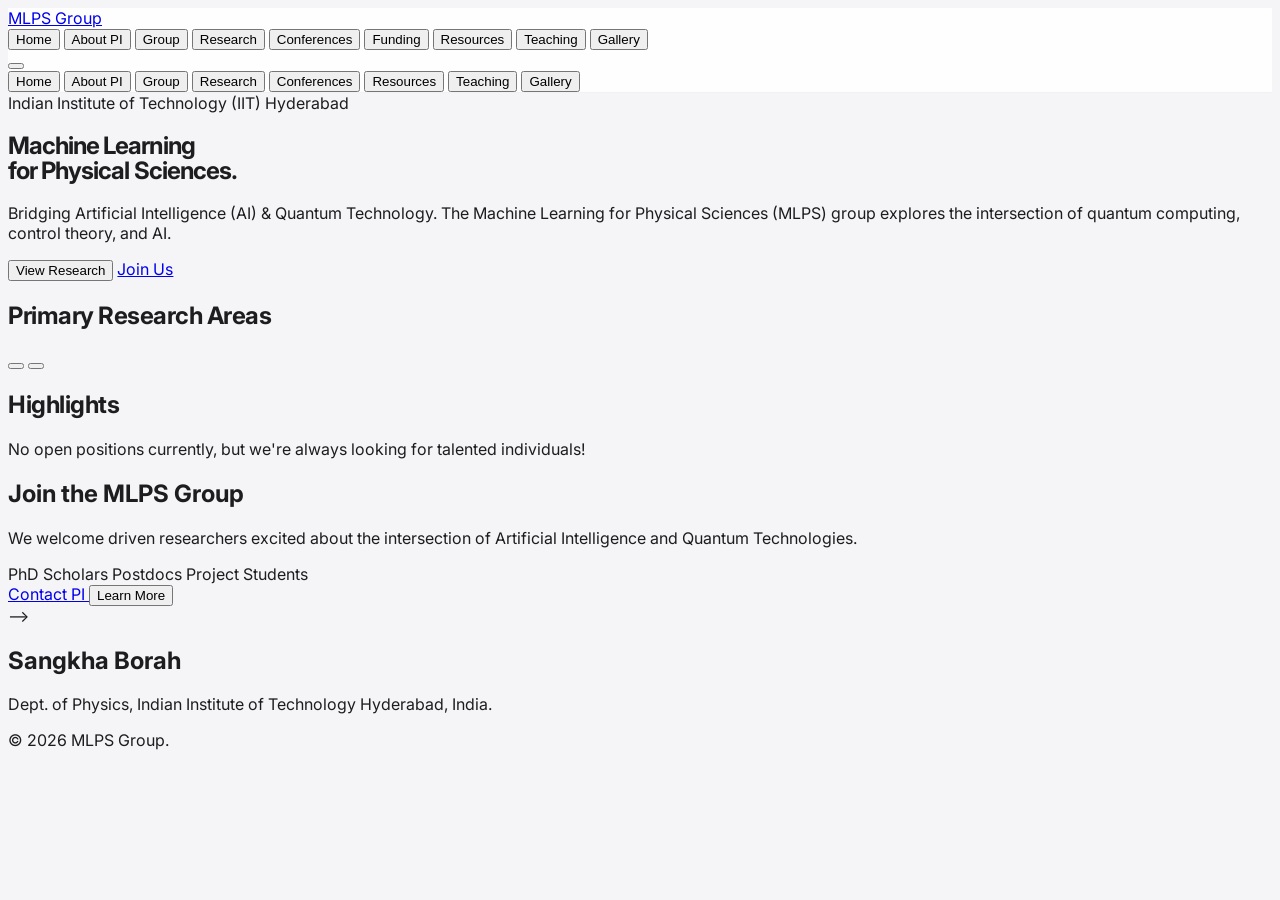
==== commit 78b4bfba: "Update index.html" ====
--- a/index.html
+++ b/index.html
@@ -202,7 +202,7 @@
                                 <span class="animate-ping absolute inline-flex h-full w-full rounded-full bg-green-400 opacity-75"></span>
                                 <span class="relative inline-flex rounded-full h-2 w-2 bg-green-500"></span>
                             </span>
-                            No open positions currently, but we're always looking for talented individuals! Feel free to reach out if you're interested in joining the team.
+                            No open positions currently, but we're always looking for talented individuals! 
                         </div>
 
                         <h2 class="text-4xl md:text-5xl font-bold text-transparent bg-clip-text bg-gradient-to-r from-white via-gray-200 to-gray-500 mb-6">
